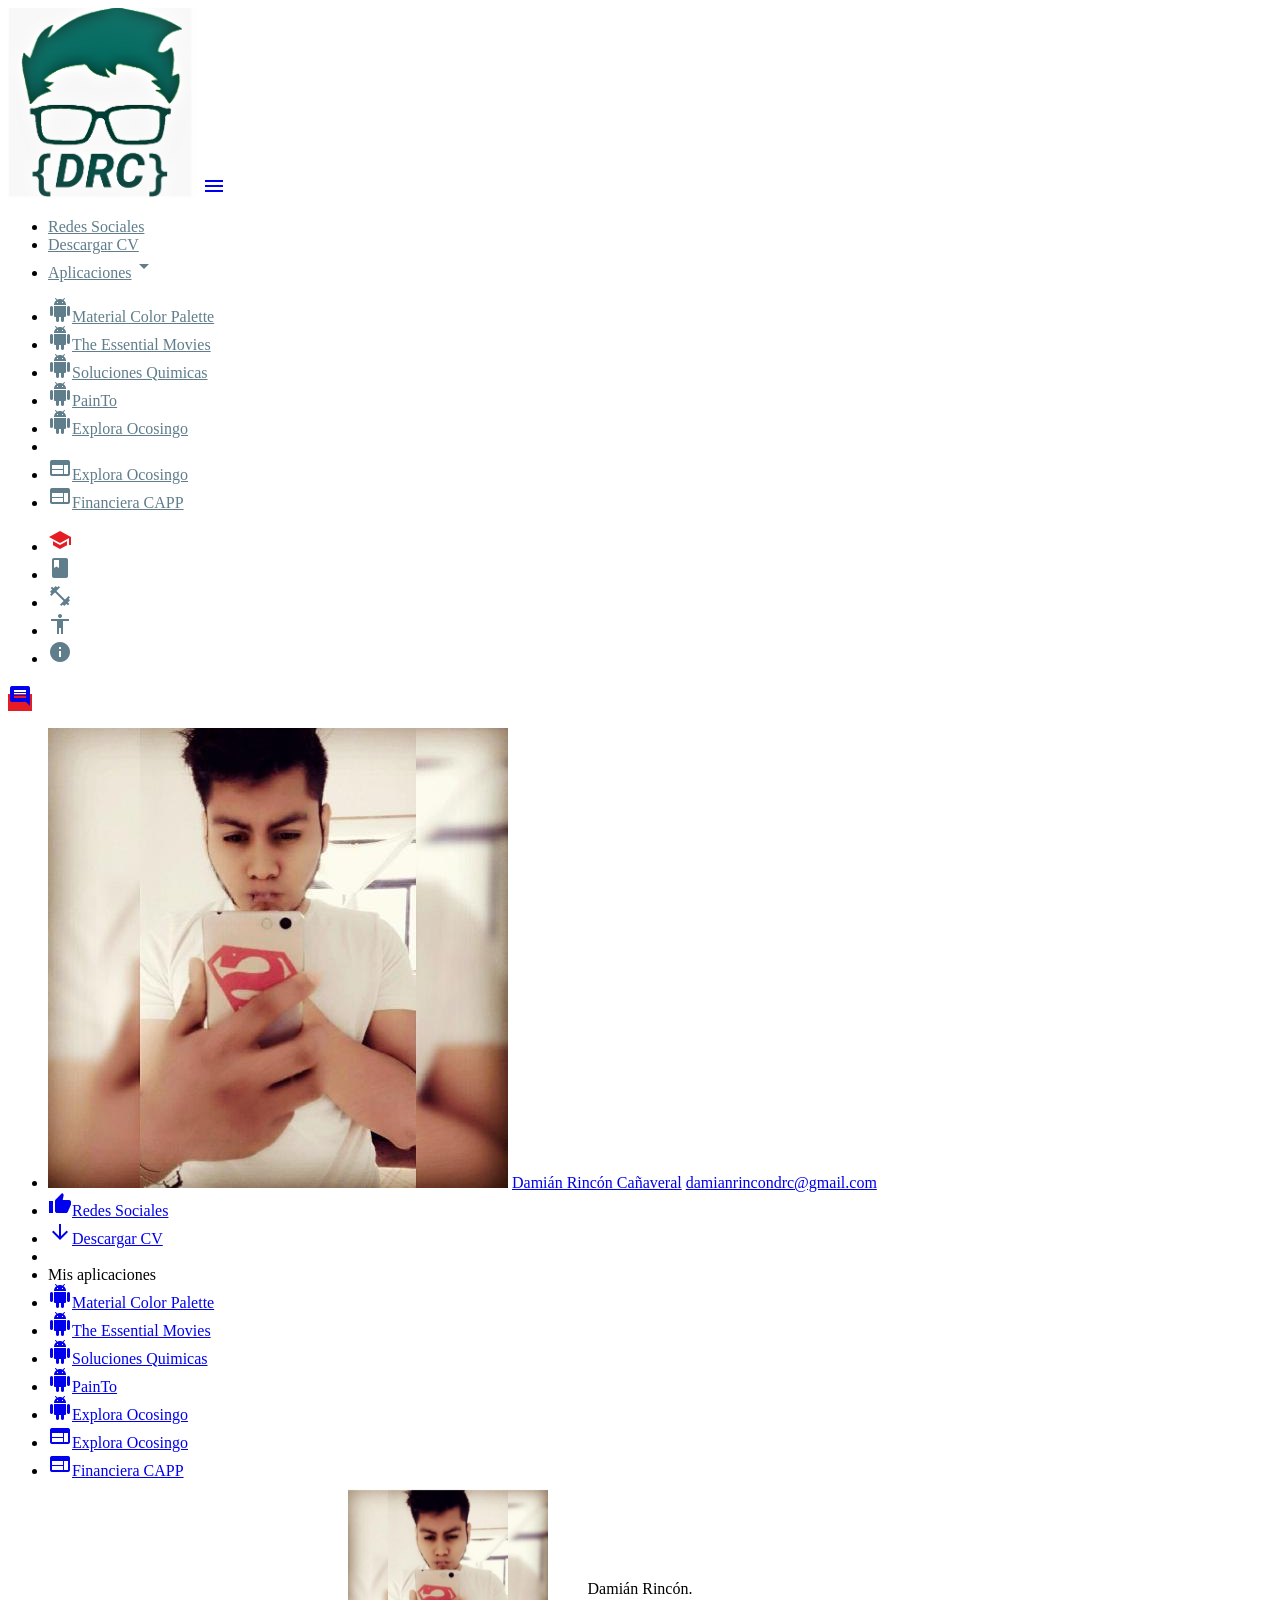
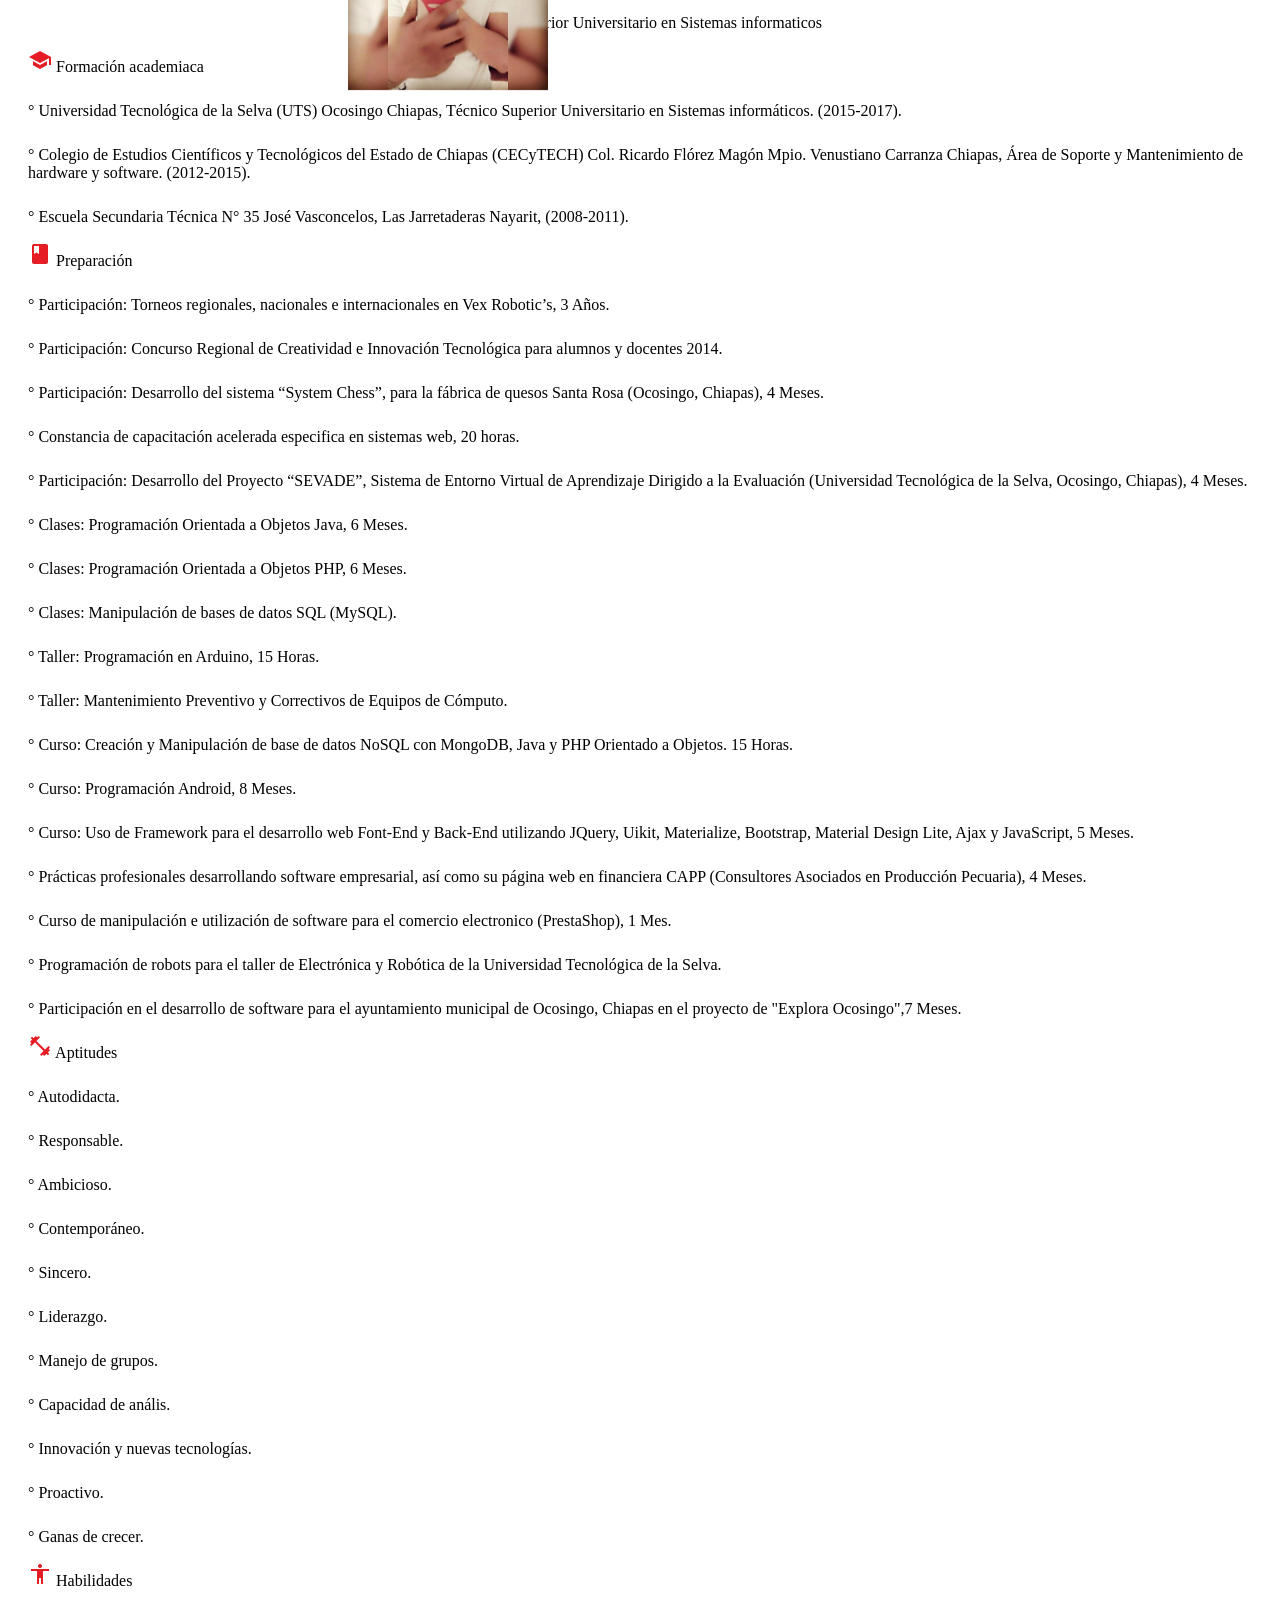
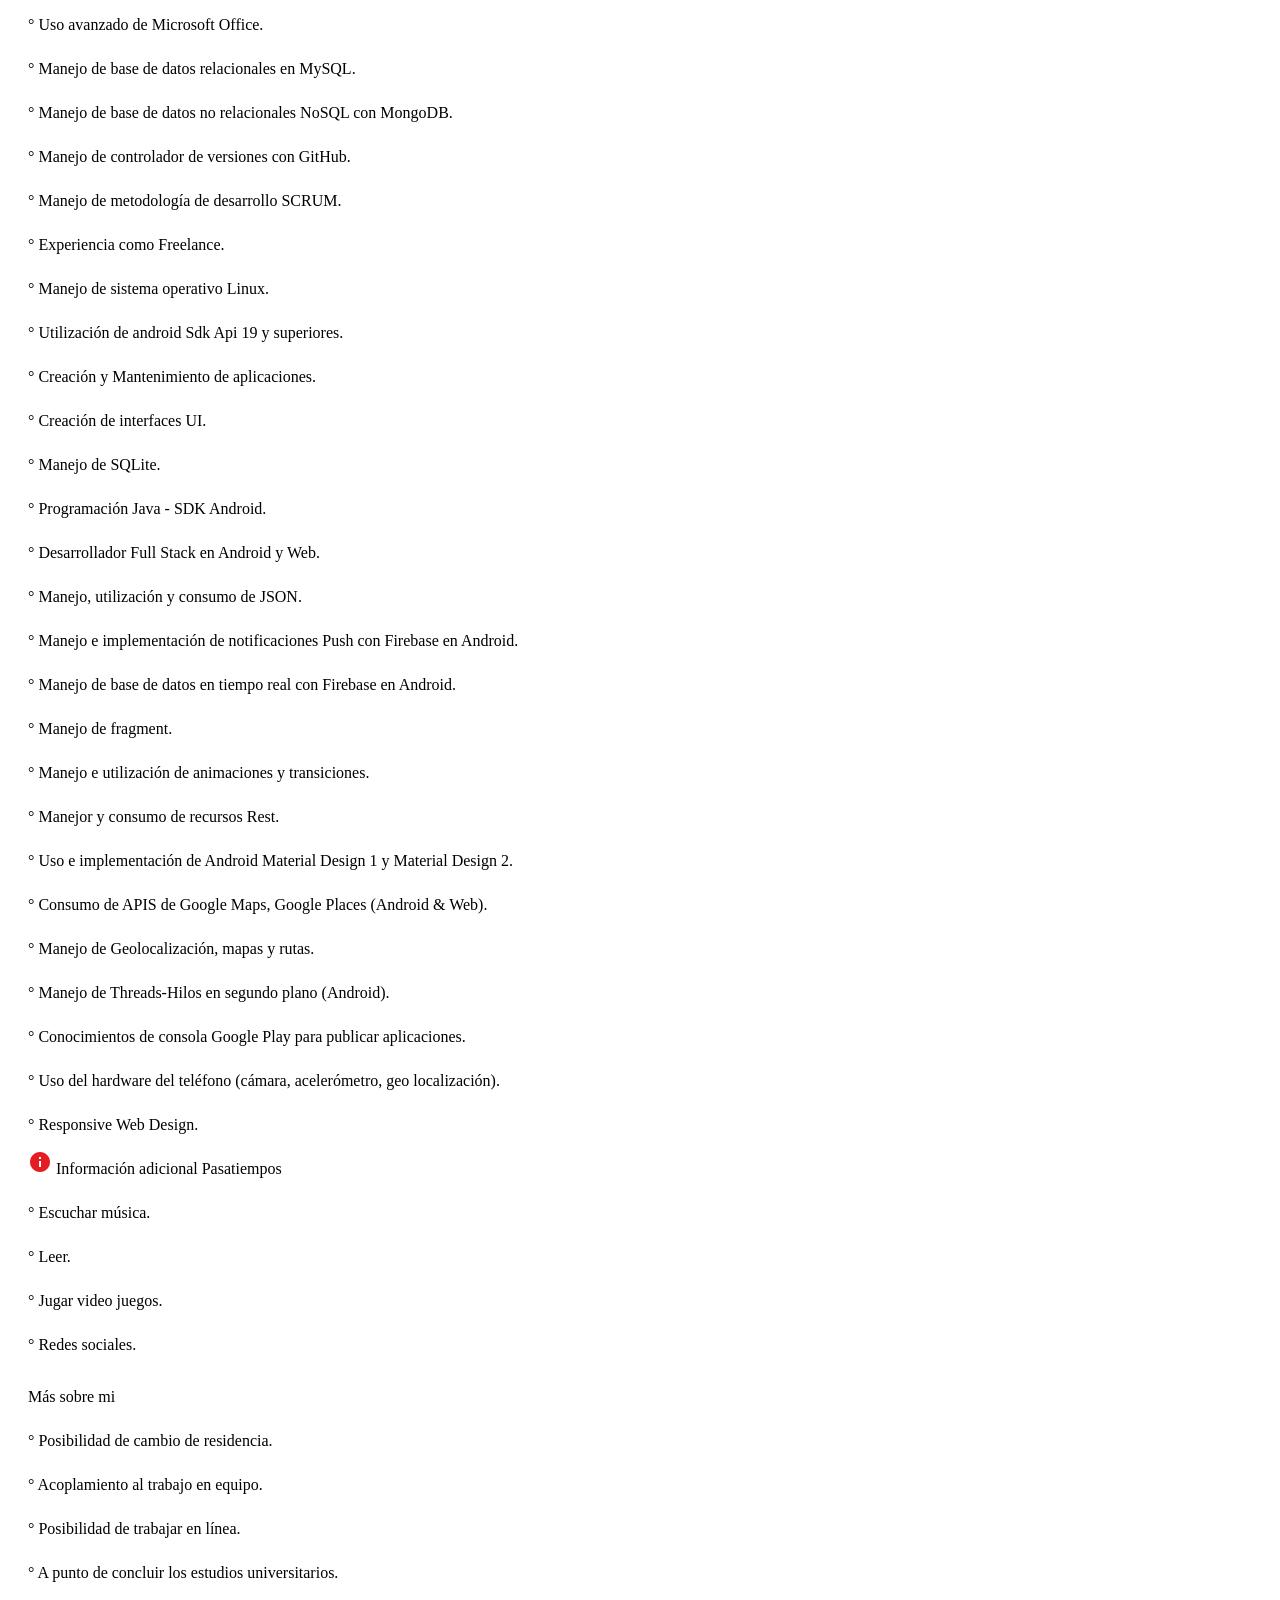
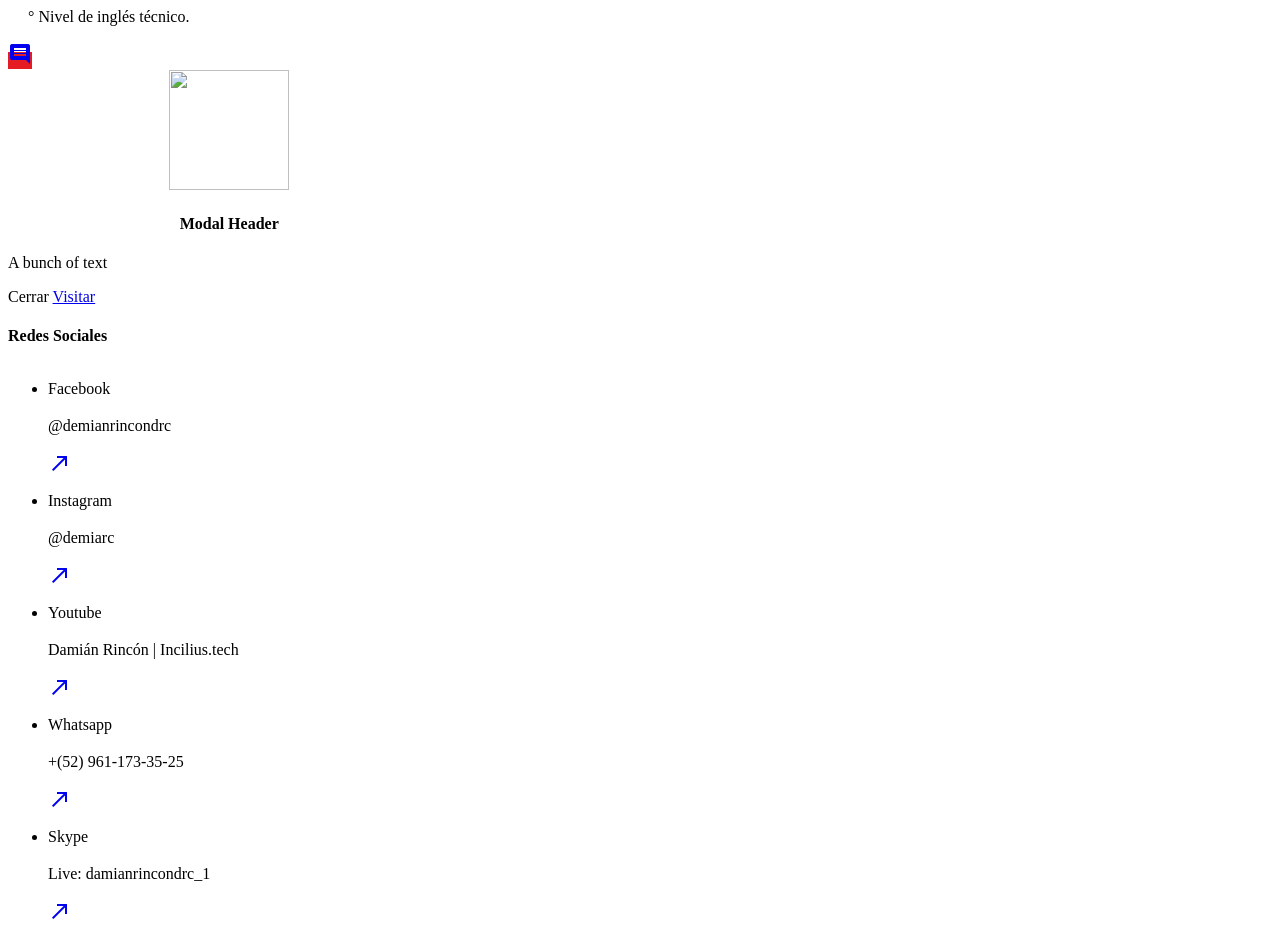
==== index.html @ cc86c0fa "Update index.html" ====
<!DOCTYPE html>
<html lang="es">
<head>
  <meta charset="utf-8">
  <meta http-equiv="X-UA-Compatible" content="IE=edge">
  <meta name="viewport" content="width=device-width, initial-scale=1.0">
  <meta name="description" content="Damián Rincón Cañaveral, Desarrollador de Software Freelance, Movíl Android, Web, MySQL, NOSQL (MongoDB), Firebase.">
  <meta name="author" content="Damián Rincón Cañaveral" />  
  <link rel="shortcut icon" href="resource/icon.png">
  <title>Damián Rincón Cañaveral</title>
  <link href="https://fonts.googleapis.com/icon?family=Material+Icons" rel="stylesheet">
  <link href='https://fonts.googleapis.com/css?family=Product+Sans' rel='stylesheet' type='text/css'>
  <link rel="stylesheet" href="https://cdnjs.cloudflare.com/ajax/libs/materialize/1.0.0-rc.2/css/materialize.min.css">
  <link href="https://unpkg.com/ionicons@4.2.2/dist/css/ionicons.min.css" rel="stylesheet">
  <style type="text/css" media="screen">
    * {font-family: Product Sans;}
    .modal-custom { width: 35% !important ; height: 75% !important ;}
    .drc-text{ color: #e51c23 !important;}
    .drc{background-color: #e51c23 !important;}
    .img-logo{width: 15%}
    .center-text{text-align: center !important;}
    .link>a{color: #607d8b !important;}
    .link:hover>a{background-color: #FFFFFF;color: #e51c23 !important;}
    .tab>a{color: #607d8b !important;}
    .tab:hover>a{background-color: rgba(0,0,0,0.2);color: #e51c23 !important;}
    li>.active{background-color:#FFFFFF !important;color: rgba(229,28,35,1) !important;}
    .img-margin{margin-left: 25% !important;margin-top: -90px !important; position: fixed;}
    .custom>p{ padding-top: 10px;}
    #yo{width: 200px;}
    @media only screen and (max-width : 992px) {
      .modal-custom { width: 95% !important ; height: 95% !important ;}
      .container{ width: 100% !important;}
      .img-logo{width: 15% !important; margin-left: 35% !important;}
      .img-margin{margin-left: 28% !important; margin-top: 5px !important; position: fixed;}
      #yo{width: 120px;}
    }
  </style>
</head>
<body>
  <header id="header">
    <nav class="nav-extended white">
      <div class="nav-wrapper">
        <a href="#" class="brand-logo blue-grey-text"><img class="img-logo" src="resource/icon.png"></a>
        <a href="#" data-target="menu_left" class="sidenav-trigger"><i class="material-icons blue-grey-text">menu</i></a>
        <ul id="nav-mobile" class="right hide-on-med-and-down">
          <li class="link"><a class="modal-trigger" href="#modal_redes">Redes Sociales</a></li>
          <li class="link"><a onclick="M.toast({html: 'La descarga comenzara en un momento...'})" href="resource/CV_v3.pdf" download="DamiánRincónCV.pdf">Descargar CV</a></li>
          <li class="link"><a class="dropdown-trigger" href="#!" data-target="dropdown1">Aplicaciones<i class="material-icons right">arrow_drop_down</i></a></li>
          <!--<li class="link"><a href="portafolio/">Portafolio</a></li>-->
        </ul>
        <ul id="dropdown1" class="dropdown-content">
          <li class="link"><a class="waves-effect apps modal-trigger" href="#modal_apps" tag="0"><i class="material-icons">android</i>Material Color Palette</a></li>
          <li class="link"><a class="waves-effect apps modal-trigger" href="#modal_apps" tag="1"><i class="material-icons">android</i>The Essential Movies</a></li>
          <li class="link"><a class="waves-effect apps modal-trigger" href="#modal_apps" tag="2"><i class="material-icons">android</i>Soluciones Quimicas</a></li>
          <li class="link"><a class="waves-effect apps modal-trigger" href="#modal_apps" tag="3"><i class="material-icons">android</i>PainTo</a></li>
          <li class="link"><a class="waves-effect apps modal-trigger" href="#modal_apps" tag="4"><i class="material-icons">android</i>Explora Ocosingo</a></li>
          <li class="divider"></li>
          <li class="link"><a class="waves-effect apps modal-trigger" href="#modal_apps" tag="5"><i class="material-icons">web</i>Explora Ocosingo</a></li>
          <li class="link"><a class="waves-effect apps modal-trigger" href="#modal_apps" tag="6"><i class="material-icons">web</i>Financiera CAPP</a></li>
        </ul>
      </div>
      <div class="nav-content">
        <ul class="tabs tabs-transparent">
          <li class="tab"><a class="active" href="#test1"><i class="material-icons">school</i></a></li>
          <li class="tab"><a href="#test2"><i class="material-icons">class</i></a></li>
          <li class="tab"><a href="#test3"><i class="material-icons">fitness_center</i></a></li>
          <li class="tab"><a href="#test4"><i class="material-icons">accessibility</i></a></li>
          <li class="tab"><a href="#test5"><i class="material-icons">info</i></a></li>
        </ul>
        <a class="btn-floating btn-large hide-on-med-and-down halfway-fab waves-effect waves-light drc tooltipped" data-position="left" data-tooltip="Enviar email"  href="mailto:damianrincondrc@gmail.com">
          <i class="material-icons">insert_comment</i>
        </a>
      </div>
      <ul id="menu_left" class="sidenav">
        <li>
          <div class="user-view">
            <div class="background" style="background-color: #36474e"></div>
            <a href="#user"><img class="circle" src="resource/31808361.jpeg"></a>
            <a href="#name"><span class="white-text name">Damián Rincón Cañaveral</span></a>
            <a href="#email"><span class="white-text email">damianrincondrc@gmail.com</span></a>
          </div>
        </li>

        <li><a class="sidenav-close modal-trigger" href="#modal_redes"><i class="material-icons">thumb_up</i>Redes Sociales</a></li>
        <li><a href="#!" onclick="M.toast({html: 'Función aun no disponible'})" class="sidenav-close"><i class="material-icons">arrow_downward</i>Descargar CV</a></li>
        <!--<li><a href="portafolio/" class="sidenav-close"><i class="material-icons">apps</i>Portafolio</a></li>-->
        <li><div class="divider"></div></li>
        <li><a class="subheader">Mis aplicaciones</a></li>
        <li><a class="sidenav-close waves-effect apps modal-trigger" href="#modal_apps" tag="0"><i class="material-icons">android</i>Material Color Palette</a></li>
        <li><a class="sidenav-close waves-effect apps modal-trigger" href="#modal_apps" tag="1"><i class="material-icons">android</i>The Essential Movies</a></li>
        <li><a class="sidenav-close waves-effect apps modal-trigger" href="#modal_apps" tag="2"><i class="material-icons">android</i>Soluciones Quimicas</a></li>
        <li><a class="sidenav-close waves-effect apps modal-trigger" href="#modal_apps" tag="3"><i class="material-icons">android</i>PainTo</a></li>
        <li><a class="sidenav-close waves-effect apps modal-trigger" href="#modal_apps" tag="4"><i class="material-icons">android</i>Explora Ocosingo</a></li>
        <li><a class="sidenav-close waves-effect apps modal-trigger" href="#modal_apps" tag="5"><i class="material-icons">web</i>Explora Ocosingo</a></li>
        <li><a class="sidenav-close waves-effect apps modal-trigger" href="#modal_apps" tag="6"><i class="material-icons">web</i>Financiera CAPP</a></li>
      </ul>
    </nav>
  </header><!-- /header -->
  <main class="container">
    <div class="card" style="margin-left: 20px; margin-right: 20px;">
      <div class="img-margin">
        <img id="yo" class="scale-transition scale-out circle" src="resource/31808361.jpeg">
      </div>
      <div class="row">
          <div class="col s12 l12" style="margin-top: 100px;">
            <div>
              <div class="card-content center-text" id="card_title">
                <span class="card-title">Damián Rincón.</span>
                <p>Técnico Superior Universitario en Sistemas informaticos</p>
                <div class="divider"></div>
              </div>
              <div id="test1" class="col s12">
                <div class="card-content">
                  <span class="card-title"><i class="material-icons left drc-text">school</i> Formación academiaca</span>
                  <div class="custom">
                    <p>&deg; Universidad Tecnológica de la Selva (UTS) Ocosingo Chiapas, Técnico Superior Universitario en Sistemas informáticos. (2015-2017).</p>

                    <p>&deg; Colegio de Estudios Científicos y Tecnológicos del Estado de Chiapas (CECyTECH) Col. Ricardo Flórez Magón Mpio. Venustiano Carranza Chiapas, Área de Soporte y Mantenimiento de hardware y software. (2012-2015).</p>

                    <p>&deg; Escuela Secundaria Técnica N° 35 José Vasconcelos, Las Jarretaderas Nayarit, (2008-2011).</p>
                  </div>
                </div>
              </div>

              <div id="test2" class="col s12">
                <div class="card-content">
                  <span class="card-title"><i class="material-icons left drc-text">class</i> Preparación</span>
                  <div class="custom">
                    <p>&deg; Participación: Torneos regionales, nacionales e internacionales en Vex Robotic’s, 3 Años.</p>
                    <p>&deg; Participación: Concurso Regional de Creatividad e Innovación Tecnológica para alumnos y docentes 2014.</p>
                    <p>&deg; Participación: Desarrollo del sistema “System Chess”, para la fábrica de quesos Santa Rosa (Ocosingo, Chiapas), 4 Meses.</p>
                    <p>&deg; Constancia de capacitación acelerada especifica en sistemas web, 20 horas.</p>
                    <p>&deg; Participación: Desarrollo del Proyecto “SEVADE”, Sistema de Entorno Virtual de Aprendizaje Dirigido a la Evaluación (Universidad Tecnológica de la Selva, Ocosingo, Chiapas), 4 Meses.</p>
                    <p>&deg; Clases: Programación Orientada a Objetos Java, 6 Meses.</p>
                    <p>&deg; Clases: Programación Orientada a Objetos PHP, 6 Meses.</p>
                    <p>&deg; Clases: Manipulación de bases de datos SQL (MySQL).</p>
                    <p>&deg; Taller: Programación en Arduino, 15 Horas.</p>
                    <p>&deg; Taller: Mantenimiento Preventivo y Correctivos de Equipos de Cómputo.</p>
                    <p>&deg; Curso: Creación y Manipulación de base de datos NoSQL con MongoDB, Java y PHP Orientado a Objetos. 15 Horas.</p>
                    <p>&deg; Curso: Programación Android, 8 Meses.</p>
                    <p>&deg; Curso: Uso de Framework para el desarrollo web Font-End y Back-End utilizando JQuery, Uikit, Materialize, Bootstrap, Material Design Lite, Ajax y JavaScript, 5 Meses.</p>
                    <p>&deg; Prácticas profesionales desarrollando software empresarial, así como su página web en financiera CAPP (Consultores Asociados en Producción Pecuaria), 4 Meses.</p>
                    <p>&deg; Curso de manipulación e utilización de software para el comercio electronico (PrestaShop), 1 Mes.</p>
                    <p>&deg; Programación de robots para el taller de Electrónica y Robótica de la Universidad Tecnológica de la Selva.</p>
                    <p>&deg; Participación en el desarrollo de software para el ayuntamiento municipal de Ocosingo, Chiapas en el proyecto de "Explora Ocosingo",7 Meses.</p>
                  </div>
                </div>
              </div>

              <div id="test3" class="col s12">
                <div class="card-content">
                  <span class="card-title"><i class="material-icons left drc-text">fitness_center</i> Aptitudes</span>
                  <div class="custom">
                    <p>&deg; Autodidacta.</p>
                    <p>&deg; Responsable.</p>
                    <p>&deg; Ambicioso.</p>
                    <p>&deg; Contemporáneo.</p>
                    <p>&deg; Sincero.</p>
                    <p>&deg; Liderazgo.</p>
                    <p>&deg; Manejo de grupos.</p>
                    <p>&deg; Capacidad de anális.</p>
                    <p>&deg; Innovación y  nuevas tecnologías.</p>
                    <p>&deg; Proactivo.</p>
                    <p>&deg; Ganas de crecer.</p>
                  </div>
                </div>
              </div>

              <div id="test4" class="col s12">
                <div class="card-content">
                  <span class="card-title"><i class="material-icons left drc-text">accessibility</i> Habilidades</span>
                  <div class="custom">
                    <p>&deg; Uso avanzado de Microsoft Office.</p>
                    <p>&deg; Manejo de base de datos relacionales en MySQL.</p>
                    <p>&deg; Manejo de base de datos no relacionales NoSQL con MongoDB.</p>
                    <p>&deg; Manejo de controlador de versiones con GitHub.</p>
                    <p>&deg; Manejo de metodología de desarrollo SCRUM.</p>
                    <p>&deg; Experiencia como Freelance.</p>
                    <p>&deg; Manejo de sistema operativo Linux.</p>
                    <p>&deg; Utilización de android Sdk Api 19 y superiores.</p>
                    <p>&deg; Creación y Mantenimiento de aplicaciones.</p>
                    <p>&deg; Creación de interfaces UI.</p>
                    <p>&deg; Manejo de SQLite.</p>
                    <p>&deg; Programación Java - SDK Android.</p>
                    <p>&deg; Desarrollador Full Stack en Android y Web.</p>
                    <p>&deg; Manejo, utilización y consumo de JSON.</p>
                    <p>&deg; Manejo e implementación de notificaciones Push con Firebase en Android.</p>
                    <p>&deg; Manejo de base de datos en tiempo real con Firebase en Android.</p>
                    <p>&deg; Manejo de fragment.</p>
                    <p>&deg; Manejo e utilización de animaciones y transiciones.</p>
                    <p>&deg; Manejor y consumo de recursos Rest.</p>
                    <p>&deg; Uso e implementación de Android Material Design 1 y Material Design 2.</p>
                    <p>&deg; Consumo de APIS de Google Maps, Google Places (Android & Web).</p>
                    <p>&deg; Manejo de Geolocalización, mapas y rutas.</p>
                    <p>&deg; Manejo de Threads-Hilos en segundo plano (Android).</p>
                    <p>&deg; Conocimientos de consola Google Play para publicar aplicaciones.</p>
                    <p>&deg; Uso del hardware del teléfono (cámara, acelerómetro, geo localización).</p>
                    <p>&deg; Responsive Web Design.</p>
                  </div>
                </div>
              </div>

              <div id="test5" class="col s12">
                <div class="card-content">
                  <span class="card-title"><i class="material-icons left drc-text">info</i> Información adicional</span>
                  <span>Pasatiempos</span>
                  <div class="custom">
                    <p>&deg; Escuchar música.</p>
                    <p>&deg; Leer.</p>
                    <p>&deg; Jugar video juegos.</p>
                    <p>&deg; Redes sociales.</p>
                  </div>
                  <br>
                  <div class="divider"></div>
                  <span>Más sobre mi</span>
                  <div class="custom">
                    <p>&deg; Posibilidad de cambio de residencia.</p>
                    <p>&deg; Acoplamiento al trabajo en equipo.</p>
                    <p>&deg; Posibilidad de trabajar en línea.</p>
                    <p>&deg; A punto de concluir los estudios universitarios.</p>
                    <p>&deg; Nivel de inglés técnico.</p>
                  </div>
                </div>
              </div>
            </div>
          </div>
        </div>
      </div>
      <div class="hide-on-large-only fixed-action-btn">
        <a class="btn-floating btn-large drc waves-effect waves-light tooltipped" data-position="left" data-tooltip="Enviar email" href="mailto:damianrincondrc@gmail.com">
          <i class="large material-icons">insert_comment</i>
        </a>
      </div>
      <div id="modal_apps" class="modal-custom modal modal-fixed-footer">
        <div class="modal-content">
          <center><img id="app_icon" src="" class="circle" width="120px" height="120px"></center>
          <center><h4 id="app_title">Modal Header</h4></center>
          <p id="app_content">A bunch of text</p>
        </div>
        <div class="modal-footer">
          <a class="modal-close waves-effect waves-green btn-flat">Cerrar</a>
          <a id="app_link" target="_blank" href="#" class="waves-effect waves-green materialize-red white-text btn-flat">Visitar</a>
        </div>
      </div>

      <!-- Modal Structure -->
      <div id="modal_redes" class="modal bottom-sheet">
        <div class="modal-content">
          <h4>Redes Sociales</h4>
          <ul class="collection">
            <li class="collection-item avatar">
              <i class="circle white-text icon ion-logo-facebook" style="background: #4267b2; font-size: 30px"></i>
              <span class="title">Facebook</span>
              <p>@demianrincondrc</p>
              <a href="https://facebook.com/demianrincondrc" target="_blank" class="secondary-content"><i class="material-icons">call_made</i></a>
            </li>
            <li class="collection-item avatar">
              <i class="circle white-text  purple darken-1 icon ion-logo-instagram" style="font-size: 30px"></i>
              <span class="title">Instagram</span>
              <p>@demiarc</p>
              <a href="https://www.instagram.com/demianrc" target="_blank" class="secondary-content"><i class="material-icons">call_made</i></a>
            </li>
            <li class="collection-item avatar">
              <i class="icon ion-logo-youtube red white-text circle" style="font-size: 30px"></i>
              <span class="title">Youtube</span>
              <p>Damián Rincón | Incilius.tech</p>
              <a href="https://www.youtube.com/channel/UCiv3Sc-qSq2HThd5pLuTo2w" target="_blank" class="secondary-content"><i class="material-icons">call_made</i></a>
            </li>
            <li class="collection-item avatar">
              <i class="teal white-text circle icon ion-logo-whatsapp" style="font-size: 30px"></i>
              <span class="title">Whatsapp</span>
              <p>+(52) 961-173-35-25</p>
              <a href="https://wa.me/529611733525" target="_blank" class="secondary-content"><i class="material-icons">call_made</i></a>
            </li>
            <li class="collection-item avatar">
              <i class="blue white-text circle icon ion-logo-skype" style="font-size: 30px"></i>
              <span class="title">Skype</span>
              <p>Live: damianrincondrc_1</p>
              <a href="https://join.skype.com/invite/FdZMbsh7Shoi" target="_blank" class="secondary-content"><i class="material-icons">call_made</i></a>
            </li>
          </ul>
        </div>
      </div>
  </main>
  <script src="https://code.jquery.com/jquery-3.3.1.min.js"></script>
  <script src="https://cdnjs.cloudflare.com/ajax/libs/materialize/1.0.0-rc.2/js/materialize.min.js"></script>
  <script>
    $(document).ready(function(){
      var titles = ["Material Color Palette","The Essential Movies","Soluciones Quimicas","PainTo","Explora Ocosingo","Explora Ocosingo","Financiera Capp"];
      var images = ["resource/icon_mcp.png","resource/icon_em.png","resource/android.png","resource/icon_p.png","resource/icon_eo.png","resource/web.png","resource/web.png"];
      var content = ["Es una aplicación movíl basada en Material Design Color, todos los componentes visuales implementados estan basados en Google Design Guidelines Material Desing 2.","Es una aplicación la cual lista las peliculas y series actuales más sobresalientes, todos el contenido de esta aplicación es parte de MovieDB.","Es una aplicación movíl, la cual cuenta con una tabla periodica, asi mismo realiza un par de pequeñas operaciones.","Esta aplicación es similar a un Paint (el cual todos conocemos de Windows), pero mas sencillo, ya que solo se pueden realizar trazos de diferentes tamaños y colores así como guardar dicho trazo.","Esta aplicación es parte de un sistema encargado de dar a conocer los mas atractivos lugares turisticos de la ciudad de Ocosingo Chiapas.","Esta página web se encarga de dar a conocer los atractivos turisticos de la ciudad de Ocosingo Chiapas, cuenta con una versión movíl y un panel de administración.","En esta empresa desarrolle software empresarial contable, así como la agregación de modulos al sistema, generación de reportes y porsupuesto su página web."];
      var links = ["https://drive.google.com/open?id=1v1PMZkFeoRTbbPw5PrzpSlpAQ4lToUWa","https://drive.google.com/open?id=1lnQxBiQI0GVsS9goRzKAqlFGLeZk9eAU","https://drive.google.com/open?id=11EVXcpyDQjchHwA2atA3XSOg5RybtDbN","https://drive.google.com/open?id=1l96FYYsbh8Y0bNnPuPe_VQTWBn7LX3KA","https://drive.google.com/open?id=1AjOIP3b5UMwlUrmuyER51sEm4Q_dg0XM","https://exploraocosingo.com/","https://financieracapp.com.mx/"];

      $(".apps").click(function(event) {
        var item = $(this).attr("tag");
        $("#app_title").html(titles[item]);
        $("#app_content").html(content[item]);
        document.getElementById("app_icon").src=images[item];
        document.getElementById("app_link").href=links[item];
      });
      $("#yo").removeClass("scale-out");
      $("#yo").addClass("scale-in");
      $('.modal').modal();
      $('.sidenav').sidenav();
      $('.tooltipped').tooltip();
      $('.tabs').tabs();
      $('.tooltipped').tooltip();
      $('.dropdown-trigger').dropdown({hover: false,coverTrigger:false,alignment: 'right',constrainWidth:false});
      $('.fixed-action-btn').floatingActionButton();
      $('.collapsible').collapsible();
      $('.modal').modal();
      $(window).scroll(function(){
          window_y = $(window).scrollTop();
          scroll_critical = parseInt($("#card_title").height());
          if (window_y > scroll_critical) {
            $("#yo").removeClass("scale-in");
            $("#yo").addClass("scale-out");
          } else {
            $("#yo").removeClass("scale-out");
            $("#yo").addClass("scale-in");
          }
      });
    });    
  </script>
</body>
</html>
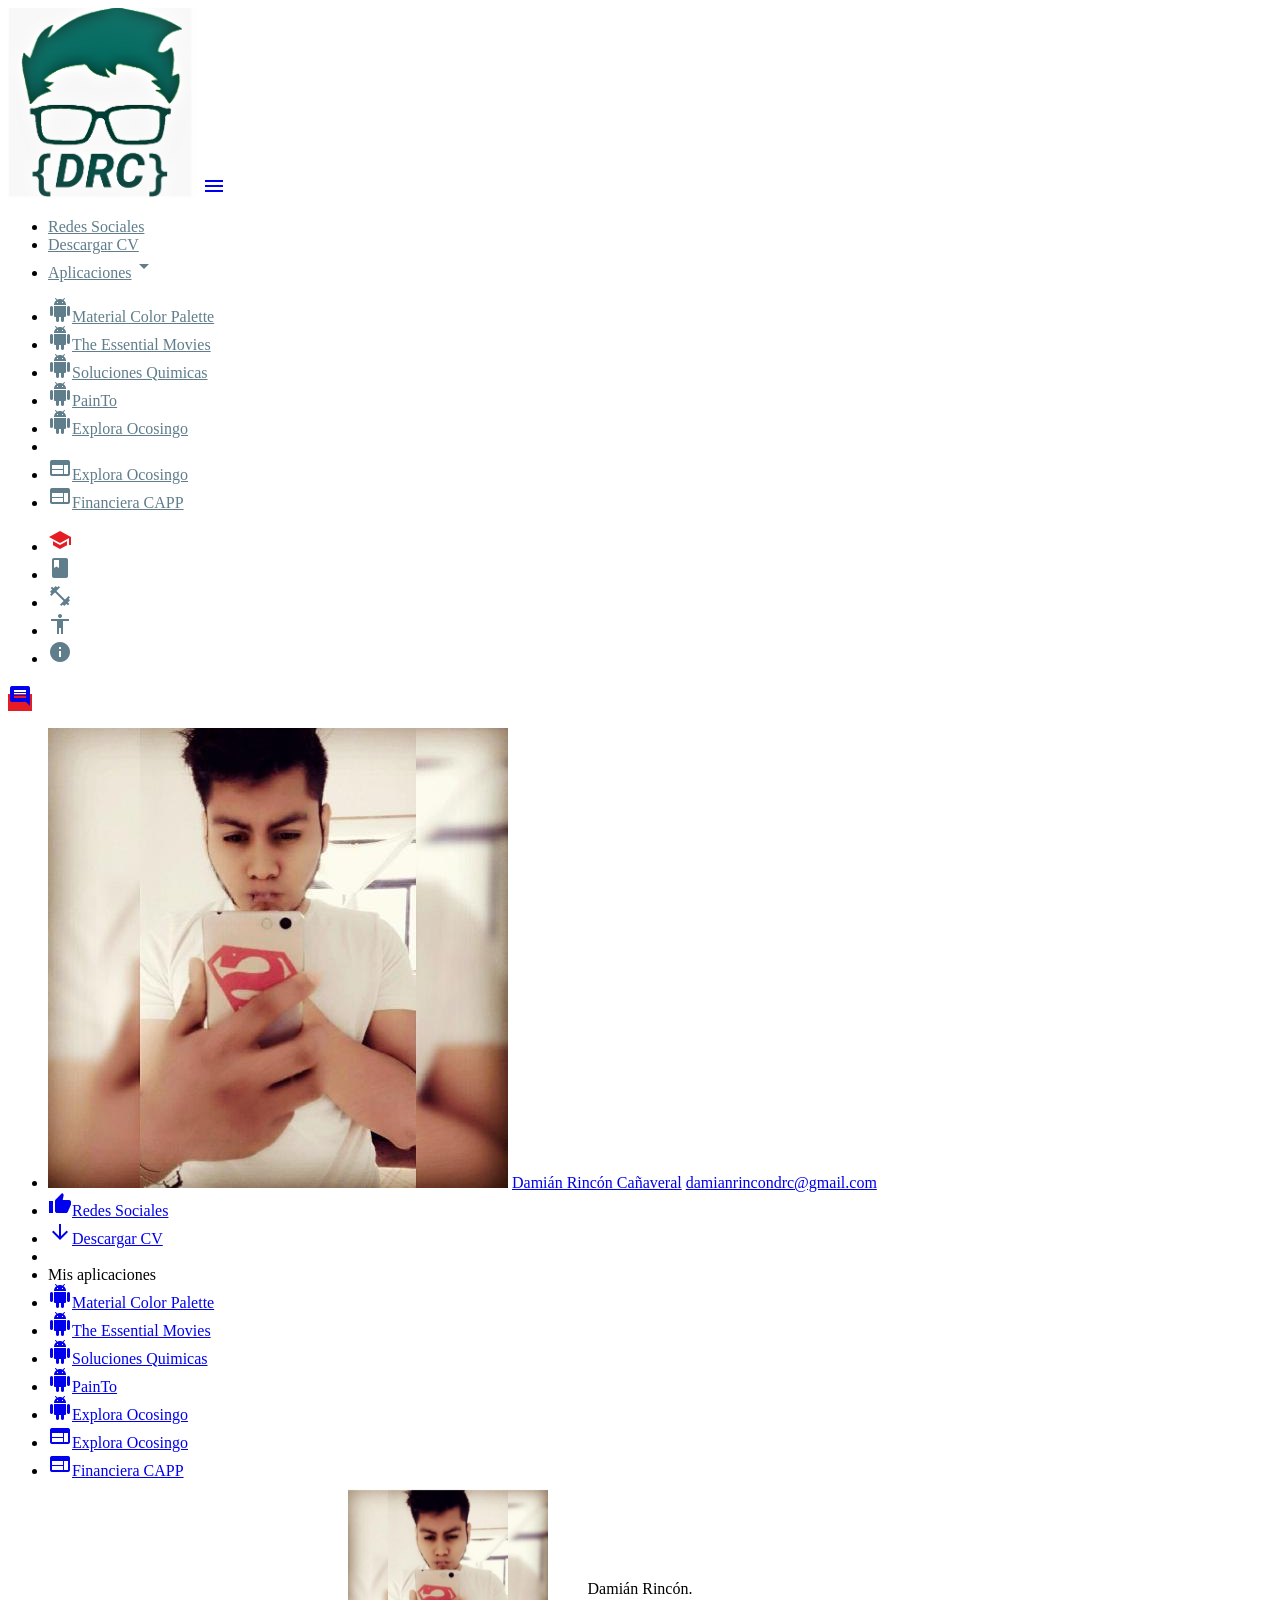
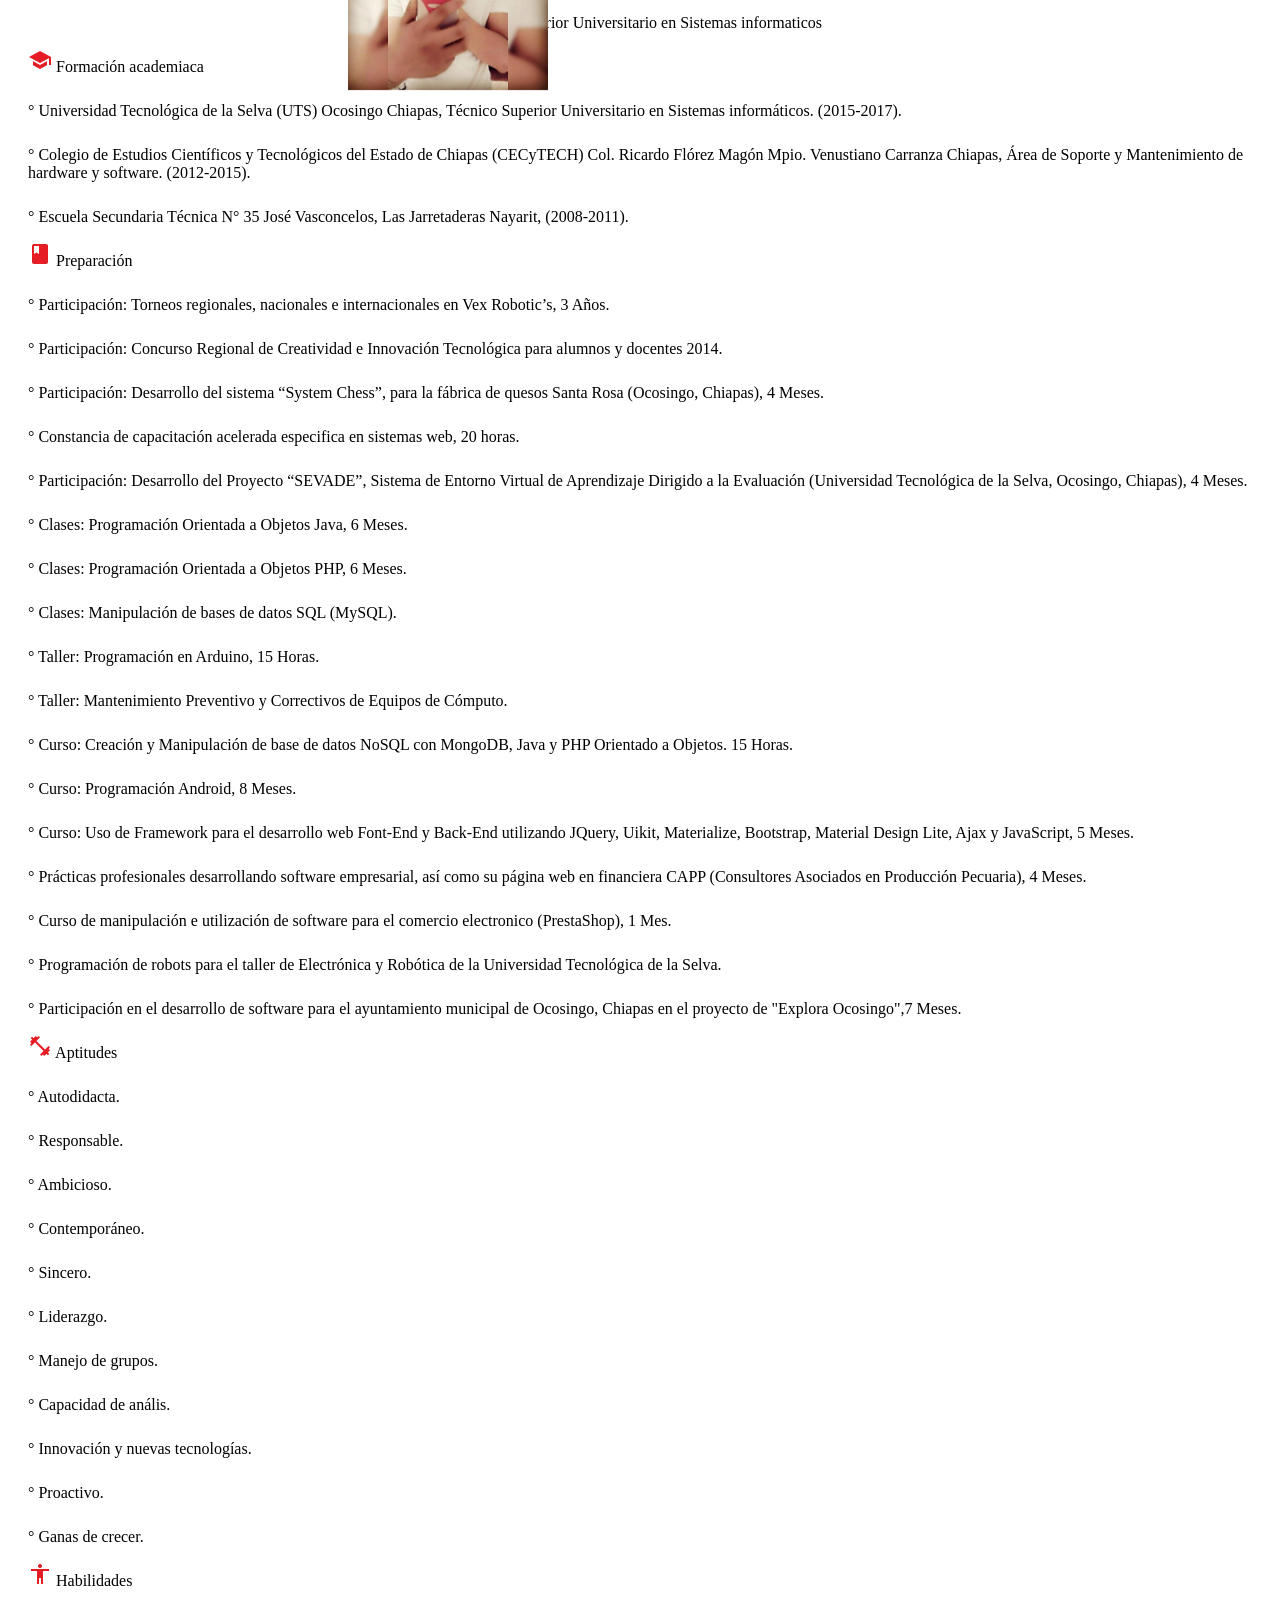
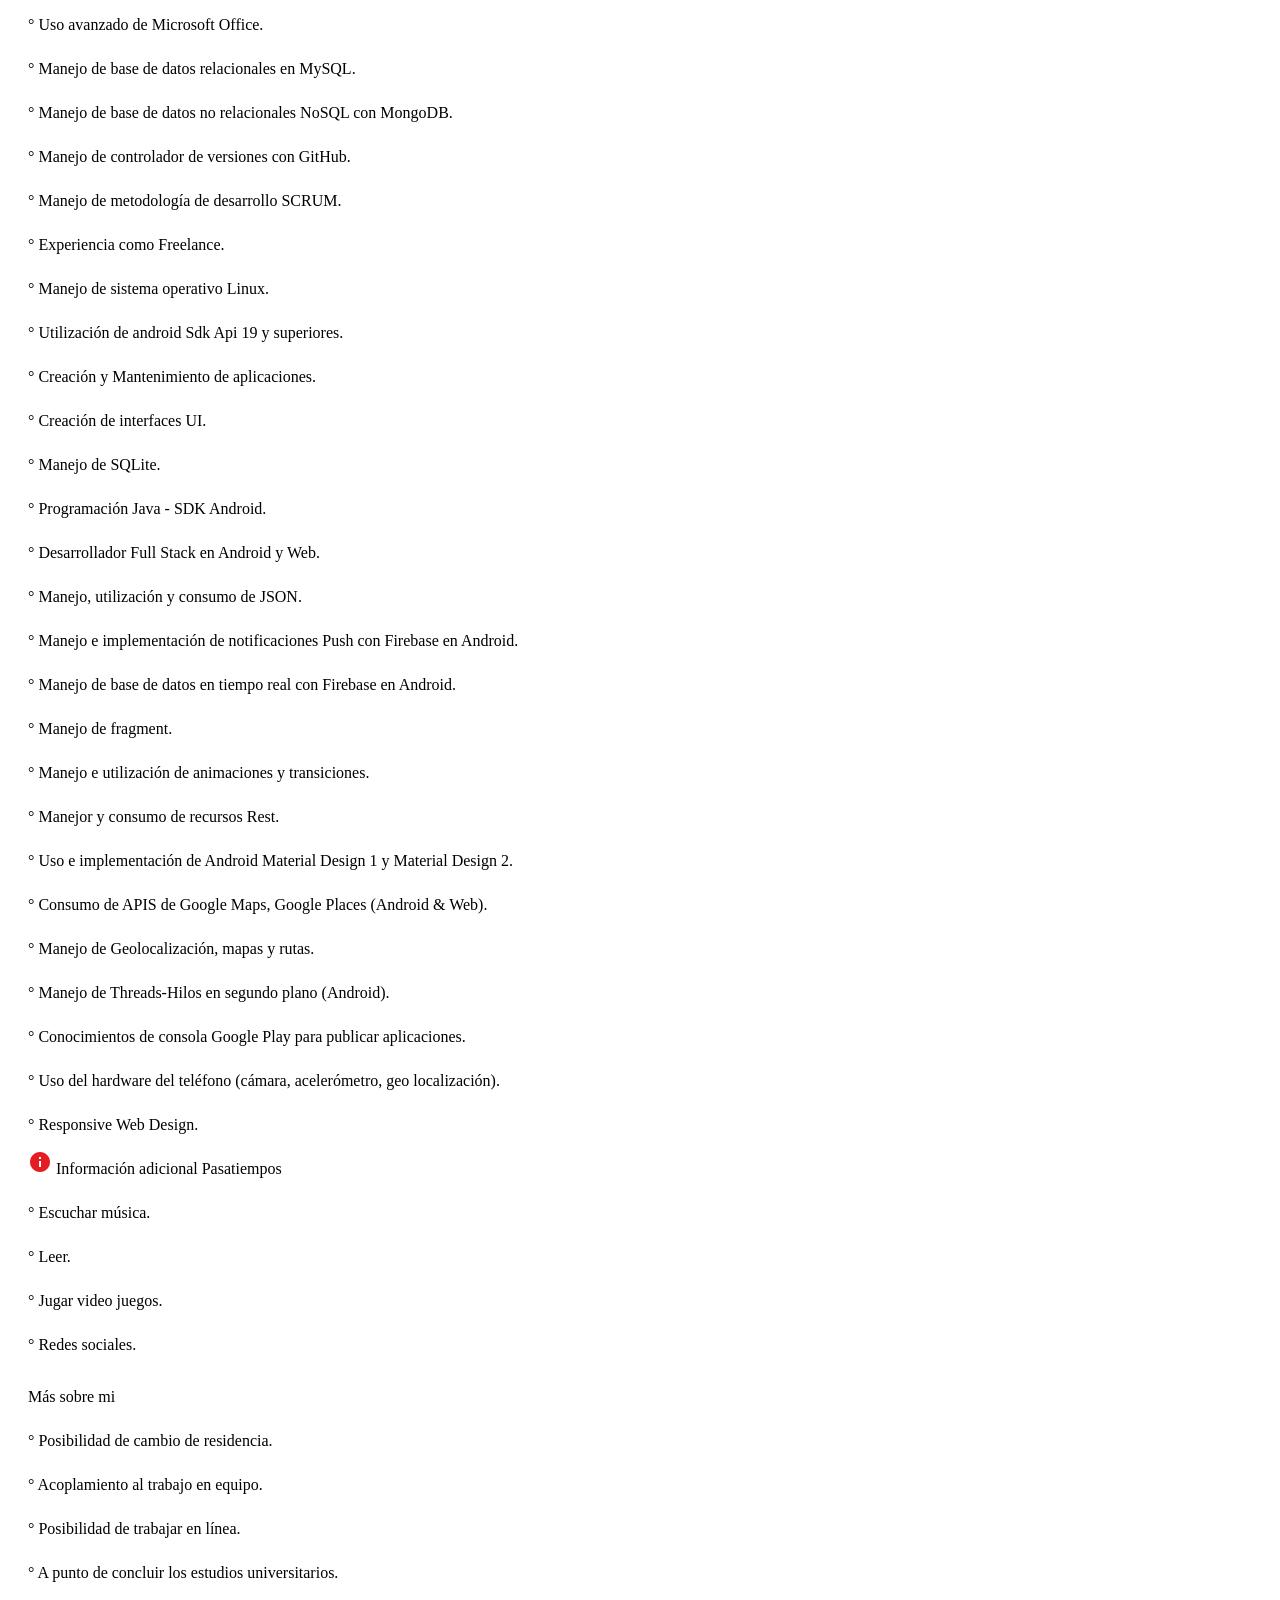
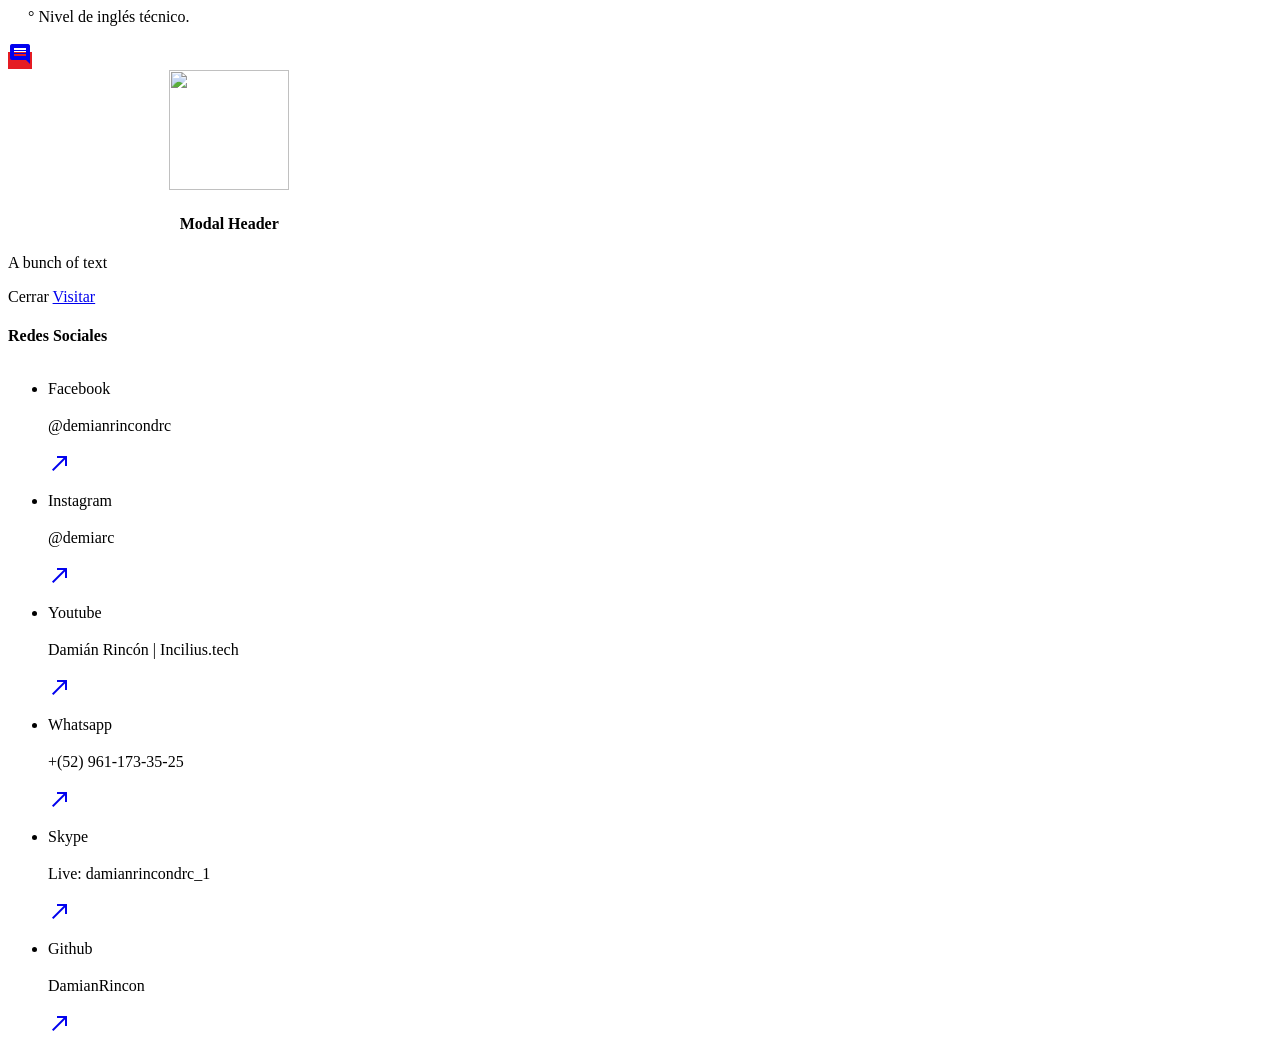
==== commit 9bd1ec0b: "Update index.html" ====
--- a/index.html
+++ b/index.html
@@ -278,6 +278,12 @@
               <p>Live: damianrincondrc_1</p>
               <a href="https://join.skype.com/invite/FdZMbsh7Shoi" target="_blank" class="secondary-content"><i class="material-icons">call_made</i></a>
             </li>
+            <li class="collection-item avatar">
+              <i class="black white-text circle icon ion-logo-github" style="font-size: 30px"></i>
+              <span class="title">Github</span>
+              <p>DamianRincon</p>
+              <a href="https://github.com/DamianRincon" target="_blank" class="secondary-content"><i class="material-icons">call_made</i></a>
+            </li>
           </ul>
         </div>
       </div>
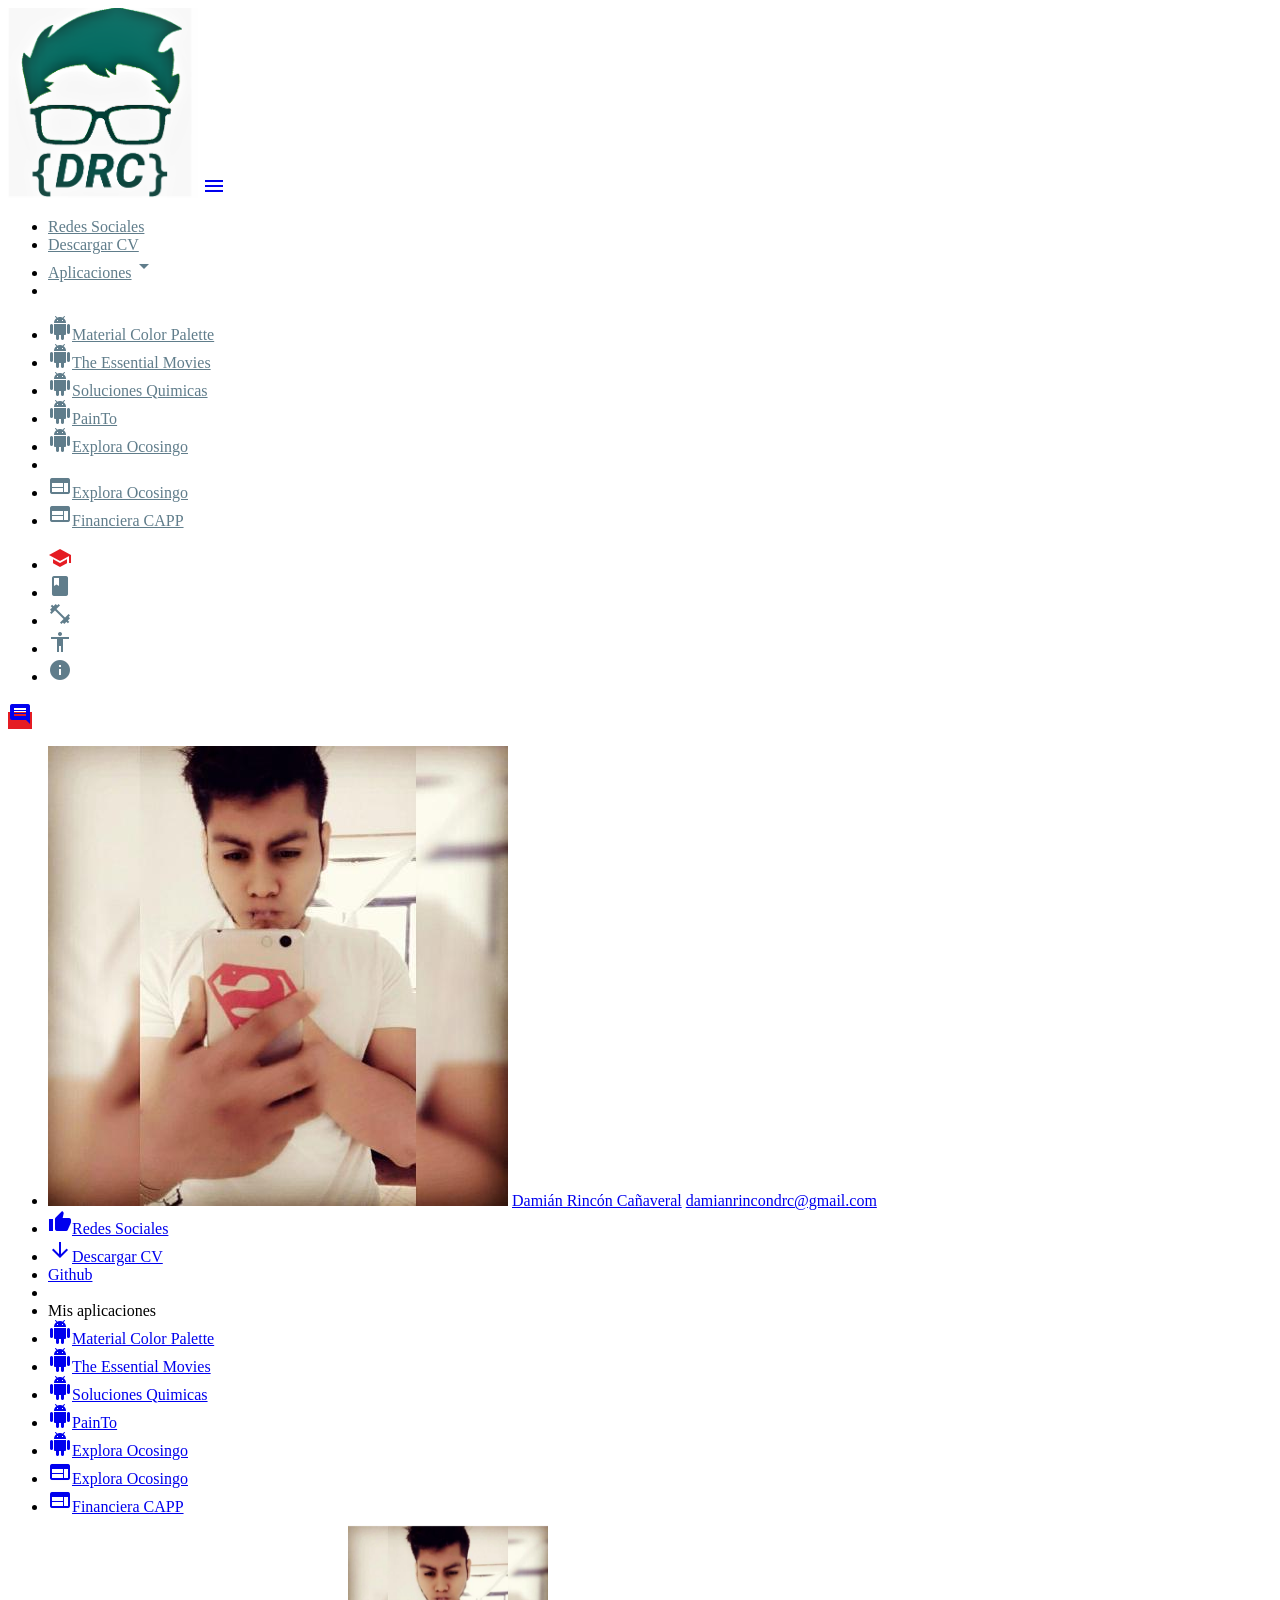
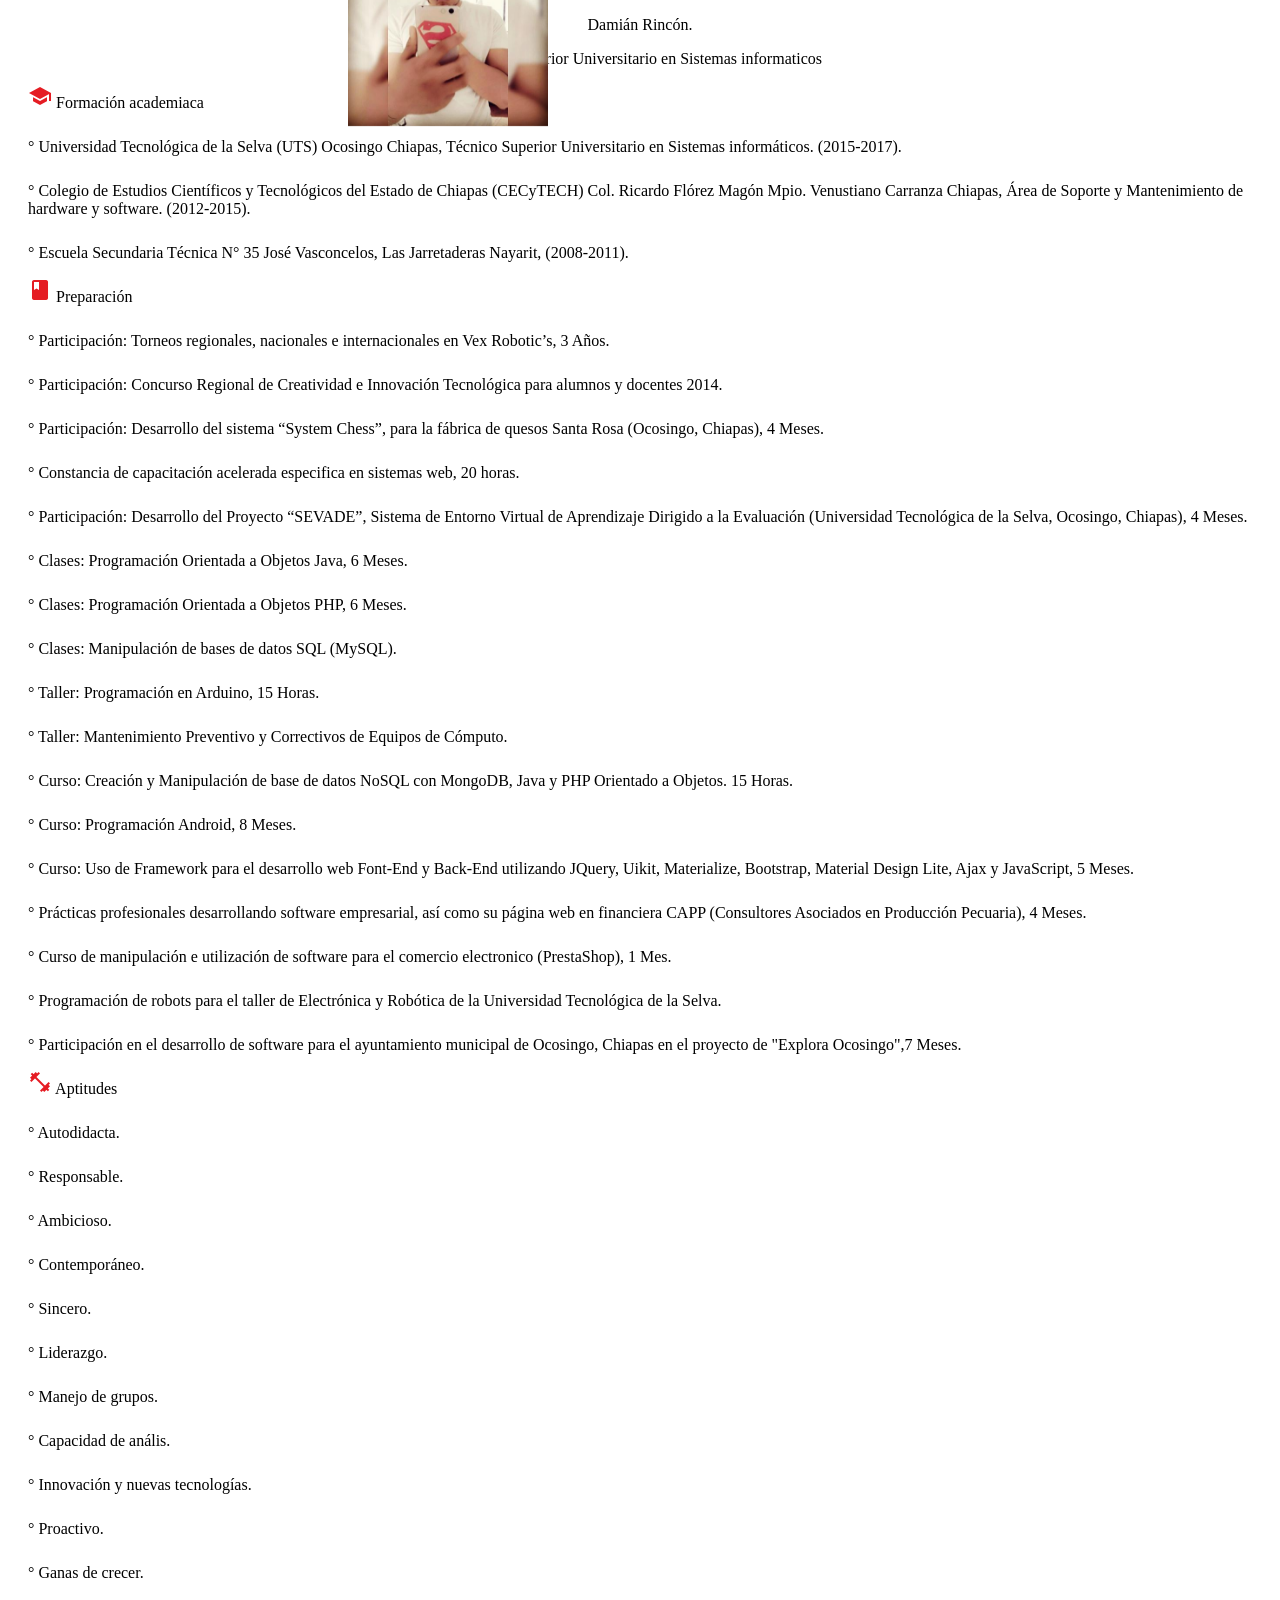
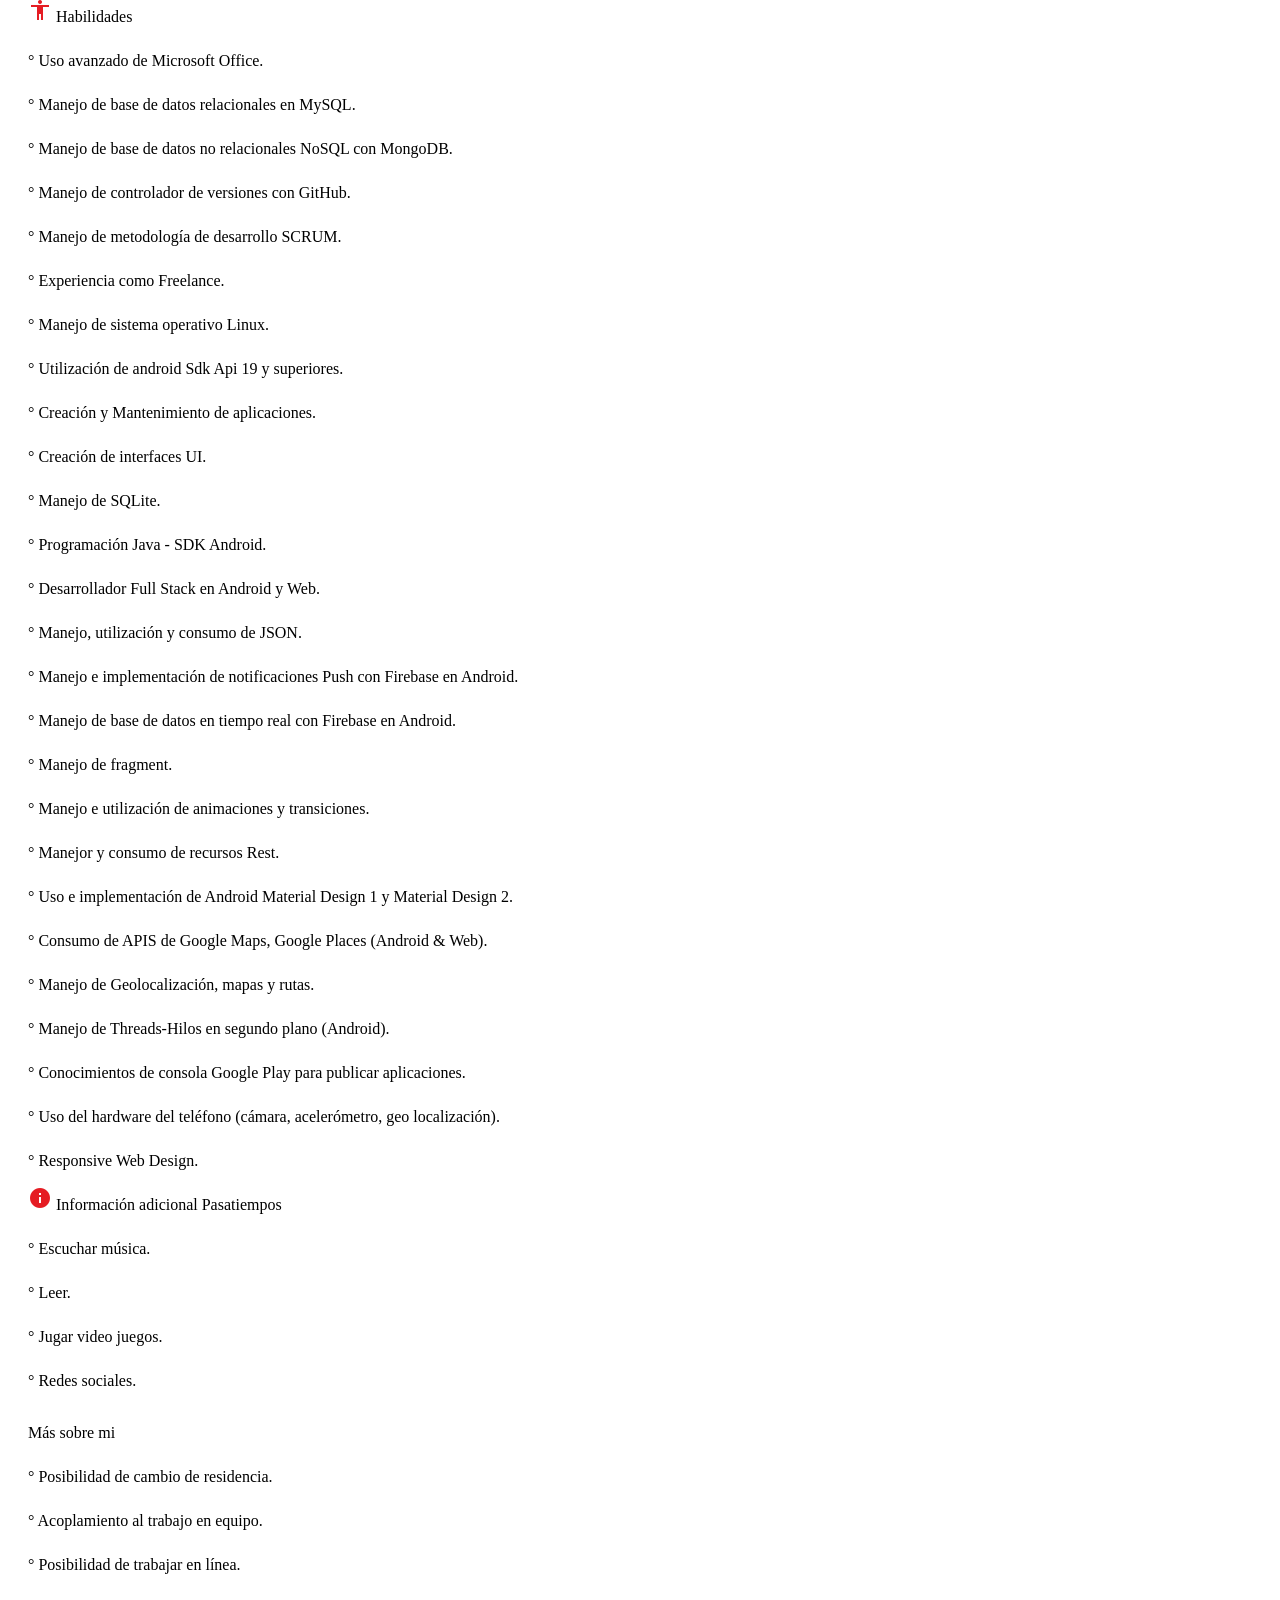
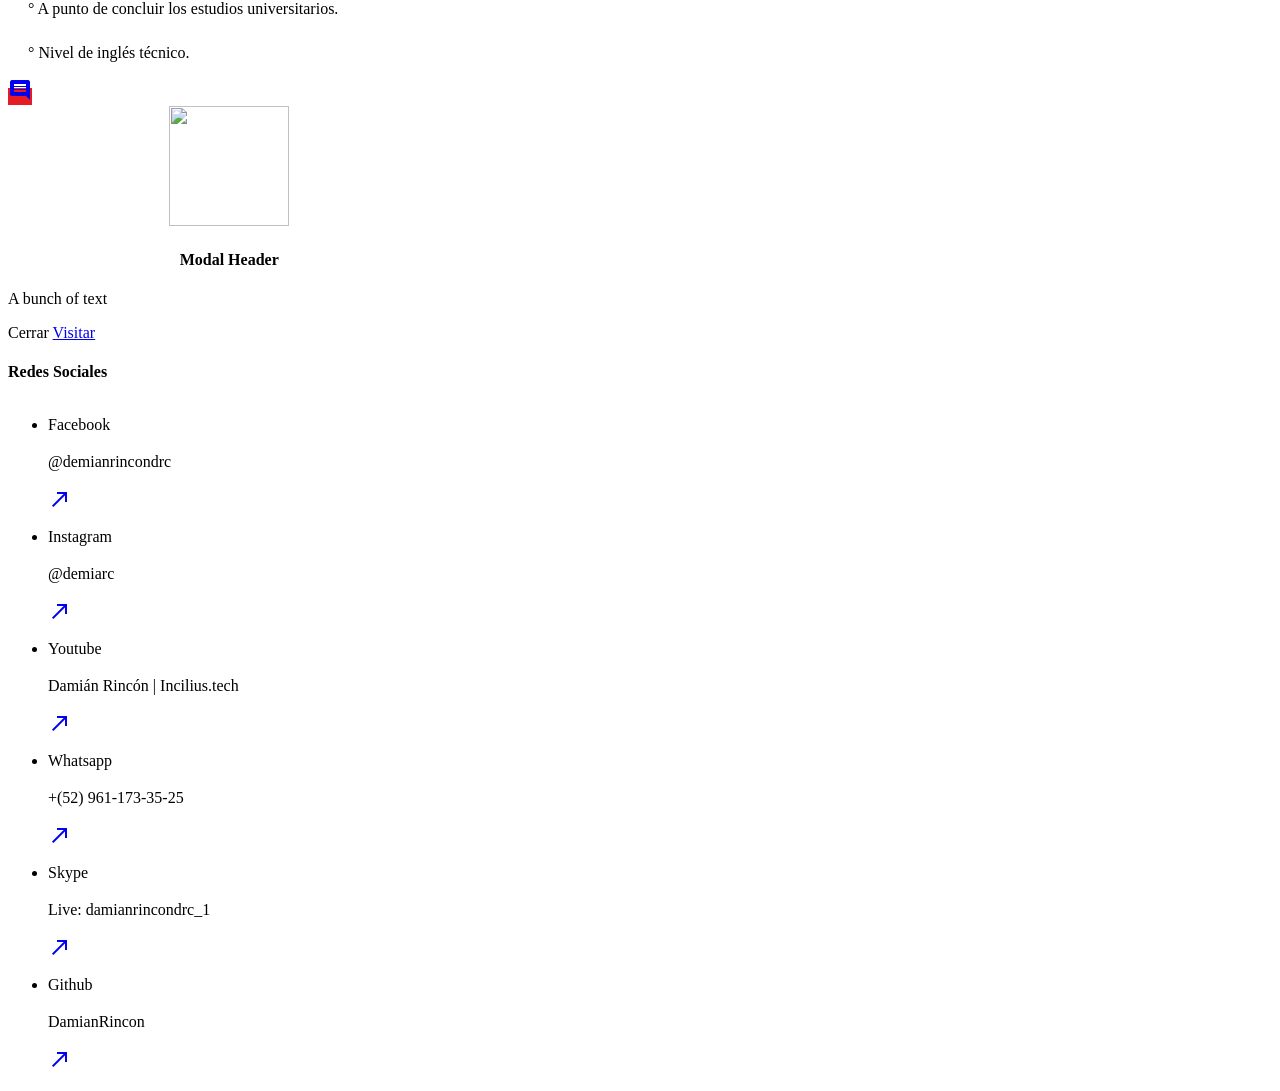
==== commit 9c71365c: "Update index.html" ====
--- a/index.html
+++ b/index.html
@@ -46,6 +46,7 @@
           <li class="link"><a class="modal-trigger" href="#modal_redes">Redes Sociales</a></li>
           <li class="link"><a onclick="M.toast({html: 'La descarga comenzara en un momento...'})" href="resource/CV_v3.pdf" download="DamiánRincónCV.pdf">Descargar CV</a></li>
           <li class="link"><a class="dropdown-trigger" href="#!" data-target="dropdown1">Aplicaciones<i class="material-icons right">arrow_drop_down</i></a></li>
+          <li class="link"><a href="https://github.com/DamianRincon" target="_blank"><i class="drc-text icon ion-logo-github"></i></a></li>
           <!--<li class="link"><a href="portafolio/">Portafolio</a></li>-->
         </ul>
         <ul id="dropdown1" class="dropdown-content">
@@ -82,7 +83,8 @@
         </li>
 
         <li><a class="sidenav-close modal-trigger" href="#modal_redes"><i class="material-icons">thumb_up</i>Redes Sociales</a></li>
-        <li><a href="#!" onclick="M.toast({html: 'Función aun no disponible'})" class="sidenav-close"><i class="material-icons">arrow_downward</i>Descargar CV</a></li>
+        <li><a onclick="M.toast({html: 'La descarga comenzara en un momento...'})" href="resource/CV_v3.pdf" download="DamiánRincónCV.pdf" class="sidenav-close"><i class="material-icons">arrow_downward</i>Descargar CV</a></li>
+        <li><a href="https://github.com/DamianRincon" target="_blank" class="sidenav-close"><i class="drc-text circle icon ion-logo-github"></i>Github</a></li>
         <!--<li><a href="portafolio/" class="sidenav-close"><i class="material-icons">apps</i>Portafolio</a></li>-->
         <li><div class="divider"></div></li>
         <li><a class="subheader">Mis aplicaciones</a></li>
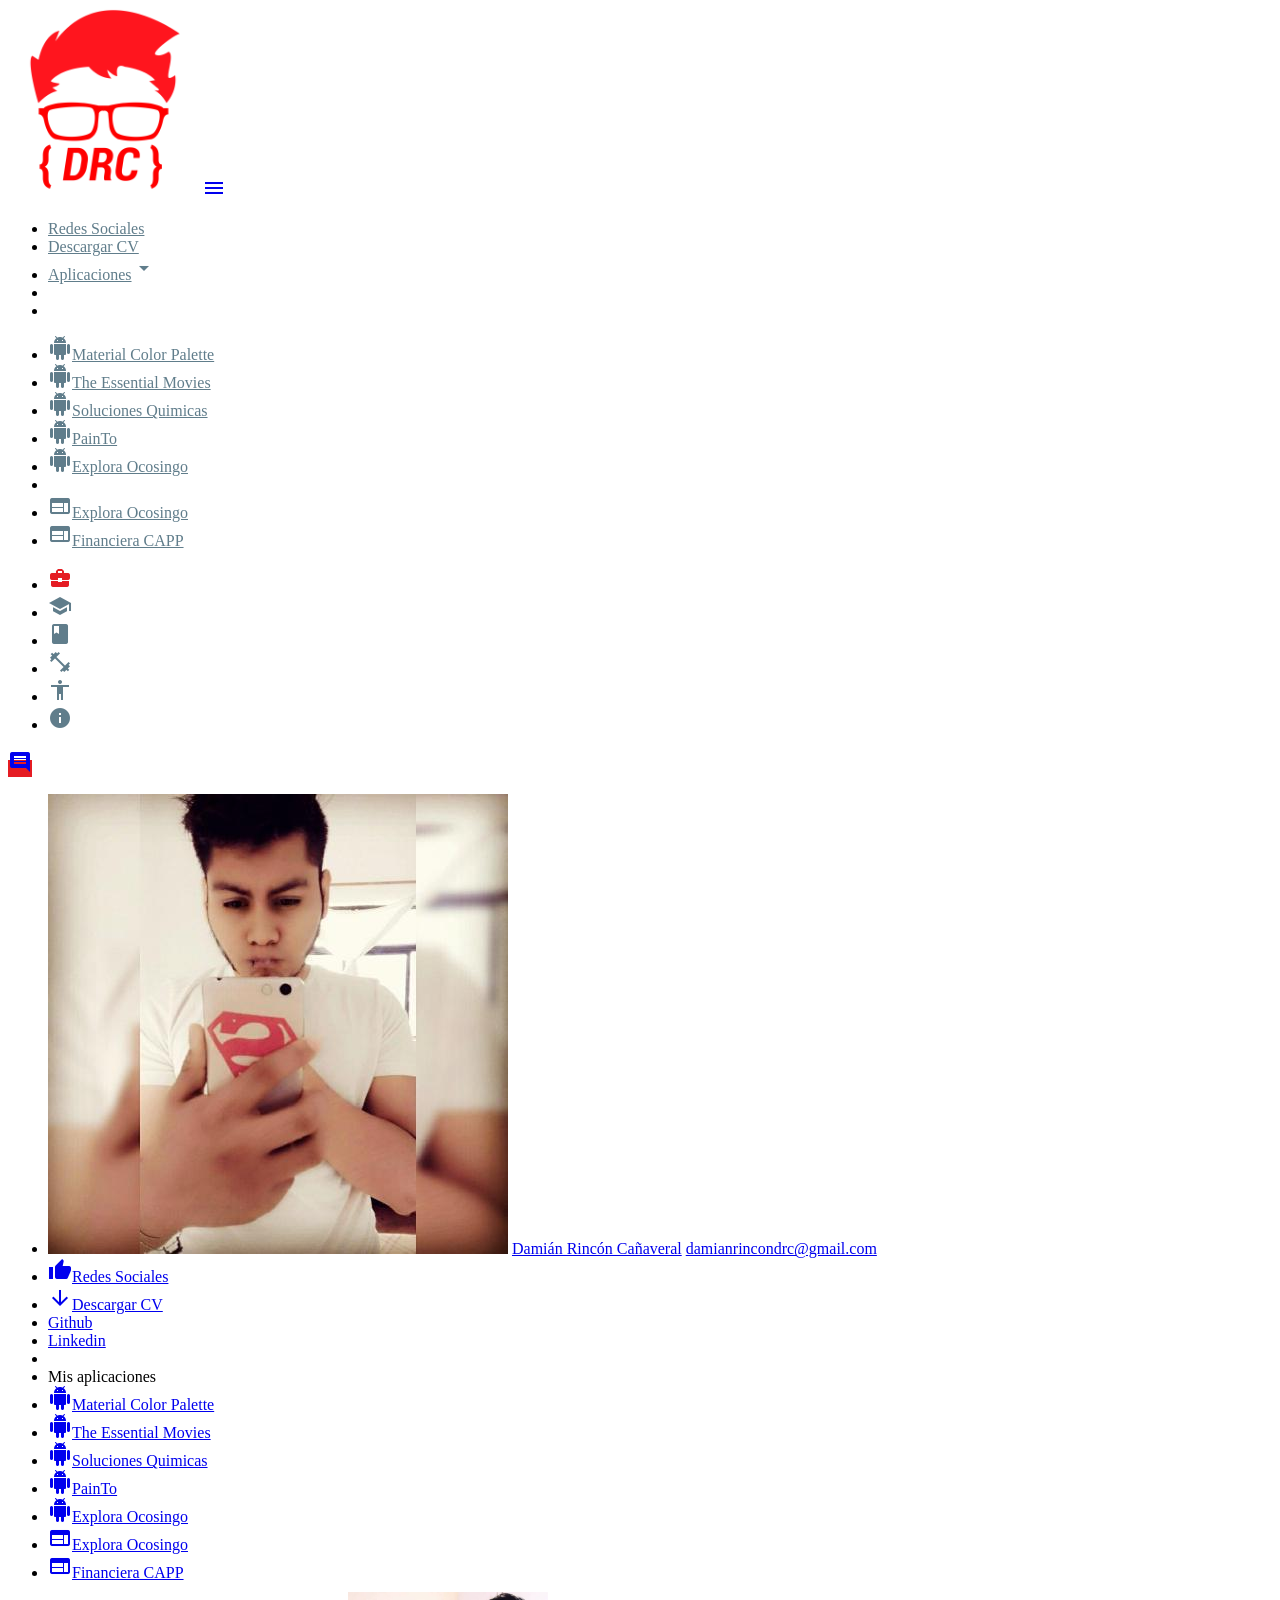
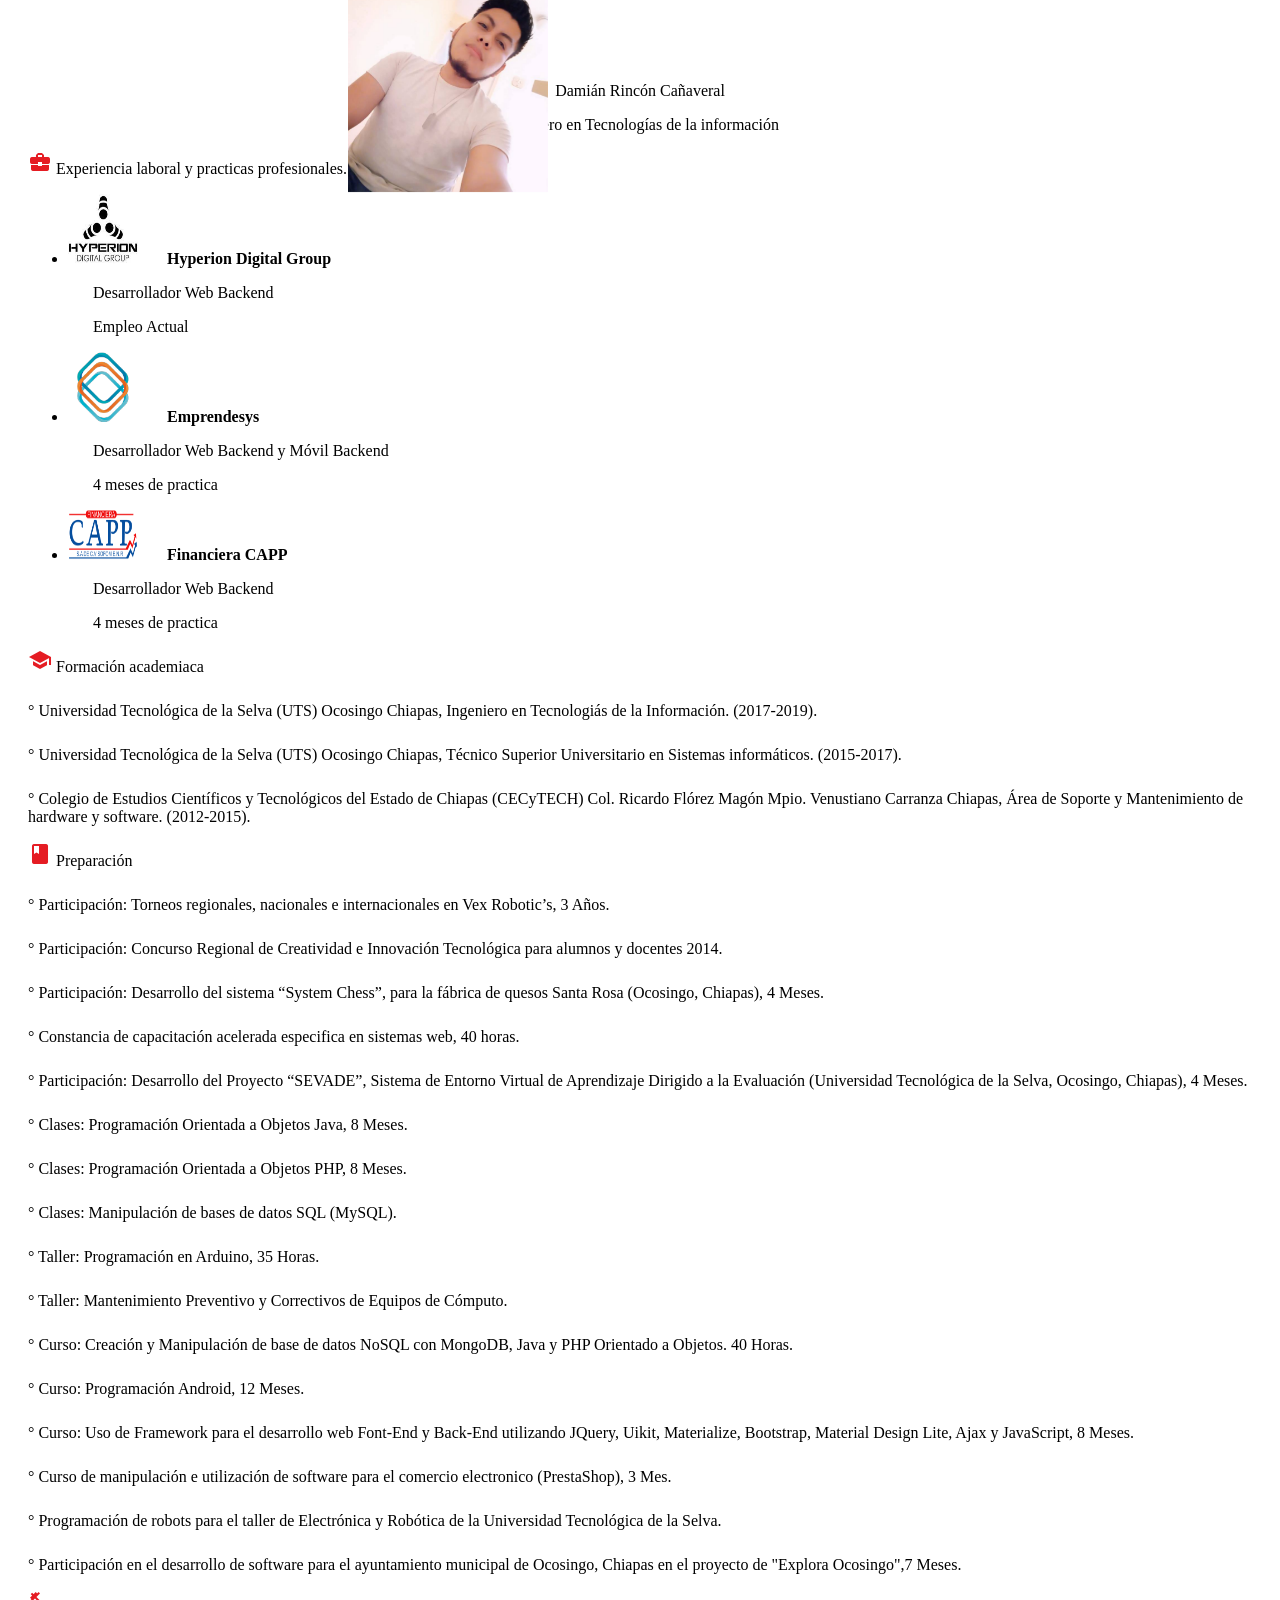
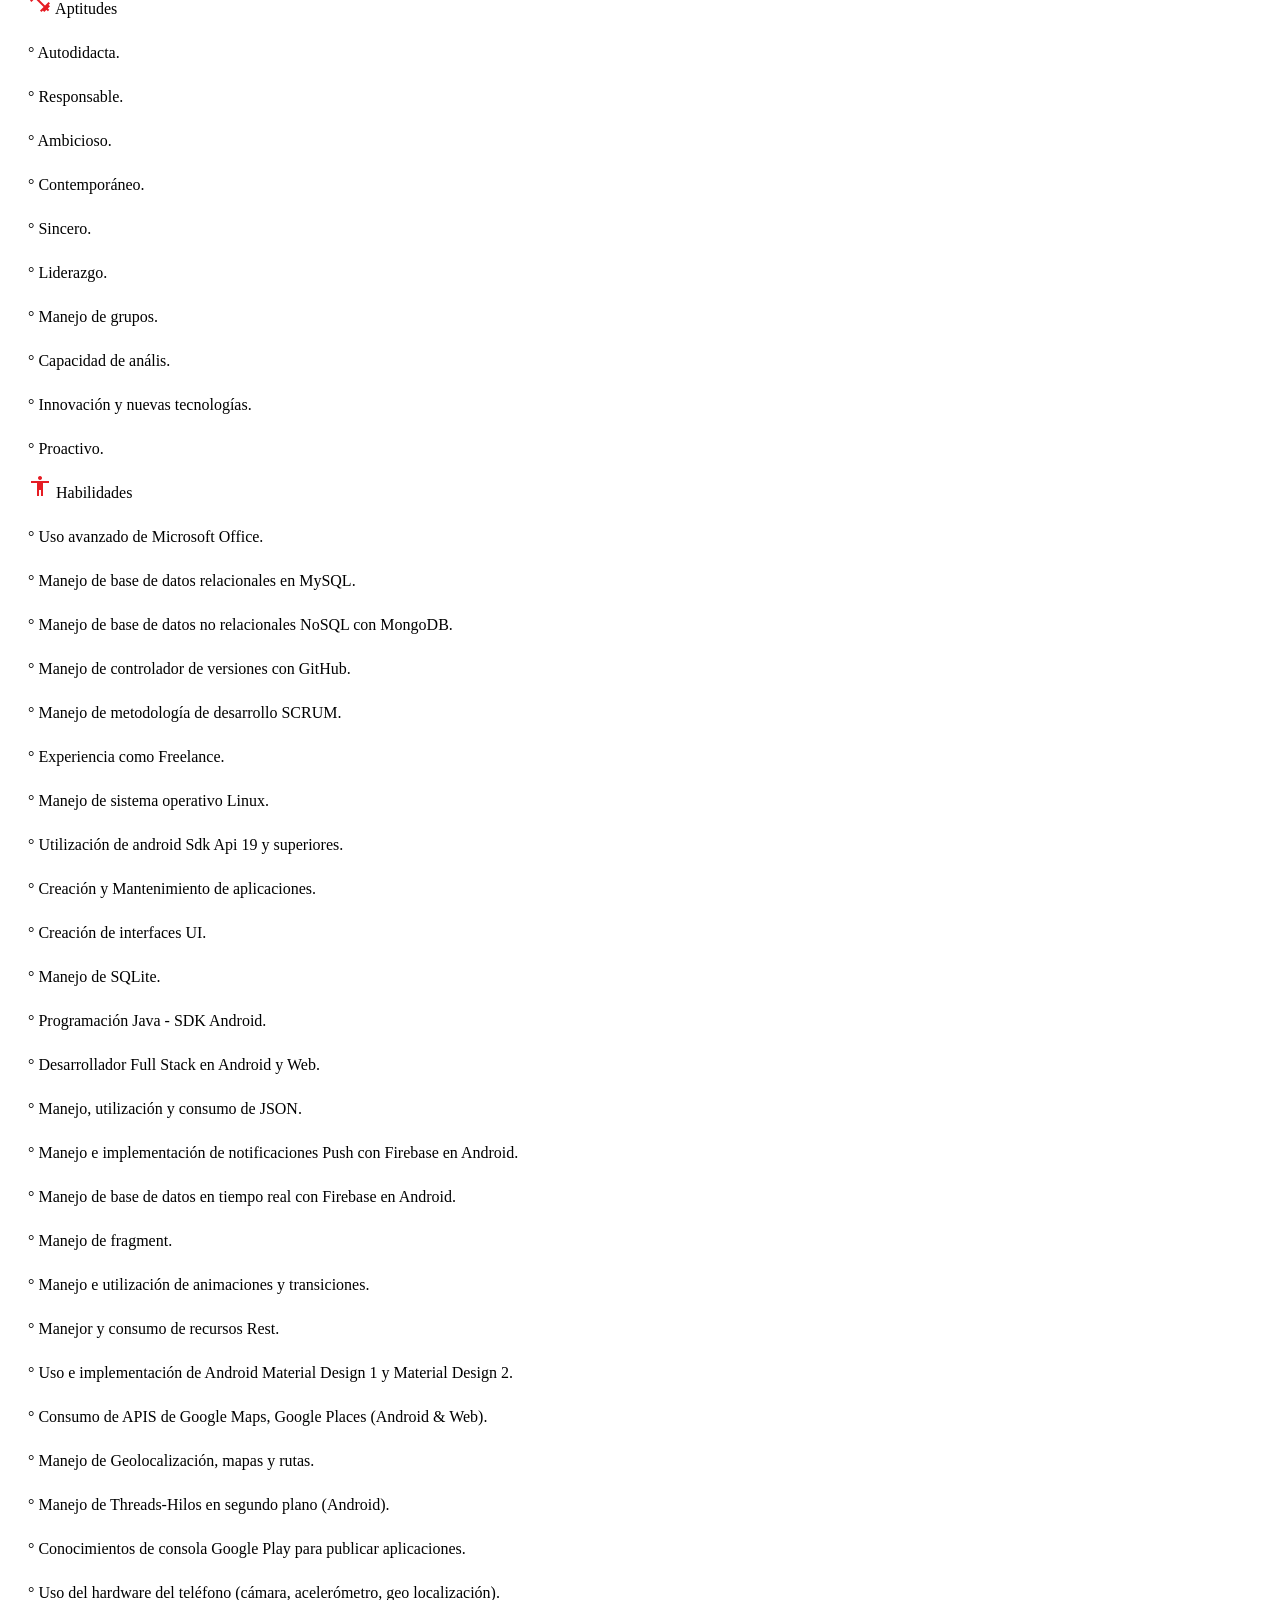
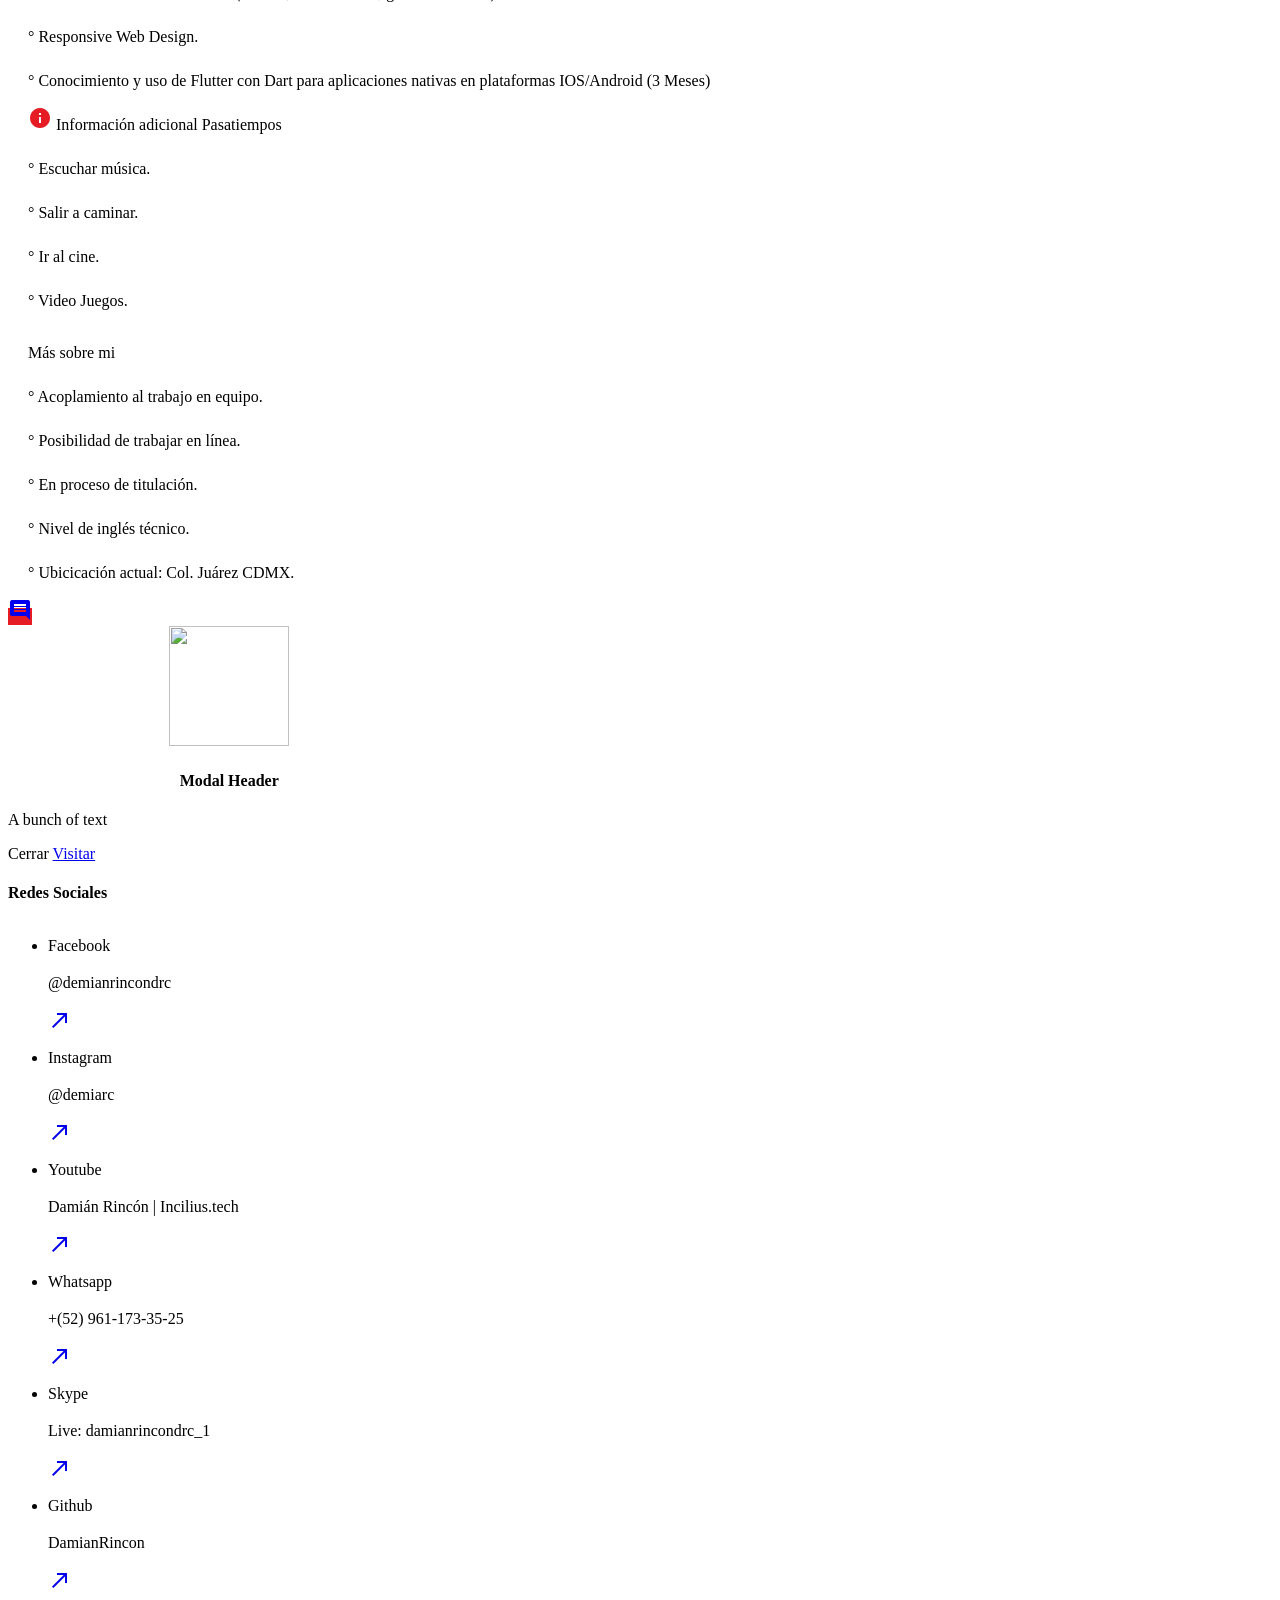
==== commit 2417beb3: "Versión final v3" ====
--- a/index.html
+++ b/index.html
@@ -5,8 +5,8 @@
   <meta http-equiv="X-UA-Compatible" content="IE=edge">
   <meta name="viewport" content="width=device-width, initial-scale=1.0">
   <meta name="description" content="Damián Rincón Cañaveral, Desarrollador de Software Freelance, Movíl Android, Web, MySQL, NOSQL (MongoDB), Firebase.">
-  <meta name="author" content="Damián Rincón Cañaveral" />  
-  <link rel="shortcut icon" href="resource/icon.png">
+  <meta name="author" content="Damián Rincón Cañaveral" />
+  <link rel="shortcut icon" href="resource/icon_opt.png">
   <title>Damián Rincón Cañaveral</title>
   <link href="https://fonts.googleapis.com/icon?family=Material+Icons" rel="stylesheet">
   <link href='https://fonts.googleapis.com/css?family=Product+Sans' rel='stylesheet' type='text/css'>
@@ -27,10 +27,11 @@
     .img-margin{margin-left: 25% !important;margin-top: -90px !important; position: fixed;}
     .custom>p{ padding-top: 10px;}
     #yo{width: 200px;}
+    .card-content{padding-left: 0px !important;padding-right:0px !important;}
     @media only screen and (max-width : 992px) {
       .modal-custom { width: 95% !important ; height: 95% !important ;}
       .container{ width: 100% !important;}
-      .img-logo{width: 15% !important; margin-left: 35% !important;}
+      .img-logo{width:  25% !important; margin-left: 35% !important;margin-top: 5px;}
       .img-margin{margin-left: 28% !important; margin-top: 5px !important; position: fixed;}
       #yo{width: 120px;}
     }
@@ -40,14 +41,14 @@
   <header id="header">
     <nav class="nav-extended white">
       <div class="nav-wrapper">
-        <a href="#" class="brand-logo blue-grey-text"><img class="img-logo" src="resource/icon.png"></a>
+        <a href="#" class="brand-logo blue-grey-text"><img class="img-logo" src="resource/icon_opt.png"></a>
         <a href="#" data-target="menu_left" class="sidenav-trigger"><i class="material-icons blue-grey-text">menu</i></a>
         <ul id="nav-mobile" class="right hide-on-med-and-down">
           <li class="link"><a class="modal-trigger" href="#modal_redes">Redes Sociales</a></li>
           <li class="link"><a onclick="M.toast({html: 'La descarga comenzara en un momento...'})" href="resource/CV_v3.pdf" download="DamiánRincónCV.pdf">Descargar CV</a></li>
           <li class="link"><a class="dropdown-trigger" href="#!" data-target="dropdown1">Aplicaciones<i class="material-icons right">arrow_drop_down</i></a></li>
-          <li class="link"><a href="https://github.com/DamianRincon" target="_blank"><i class="drc-text icon ion-logo-github"></i></a></li>
-          <!--<li class="link"><a href="portafolio/">Portafolio</a></li>-->
+          <li class="link"><a  href="https://github.com/DamianRincon" target="_blank"><i class="icon ion-logo-github"></i></a></li>
+          <li class="link"><a href="https://www.linkedin.com/in/dami%C3%A1n-rinc%C3%B3n-ca%C3%B1averal-0aa208152" target="_blank"><i class="icon ion-logo-linkedin"></i></a></li>
         </ul>
         <ul id="dropdown1" class="dropdown-content">
           <li class="link"><a class="waves-effect apps modal-trigger" href="#modal_apps" tag="0"><i class="material-icons">android</i>Material Color Palette</a></li>
@@ -62,13 +63,14 @@
       </div>
       <div class="nav-content">
         <ul class="tabs tabs-transparent">
-          <li class="tab"><a class="active" href="#test1"><i class="material-icons">school</i></a></li>
+          <li class="tab"><a class="active" href="#test0"><i class="material-icons">business_center</i></a></li>
+          <li class="tab"><a href="#test1"><i class="material-icons">school</i></a></li>
           <li class="tab"><a href="#test2"><i class="material-icons">class</i></a></li>
           <li class="tab"><a href="#test3"><i class="material-icons">fitness_center</i></a></li>
           <li class="tab"><a href="#test4"><i class="material-icons">accessibility</i></a></li>
           <li class="tab"><a href="#test5"><i class="material-icons">info</i></a></li>
         </ul>
-        <a class="btn-floating btn-large hide-on-med-and-down halfway-fab waves-effect waves-light drc tooltipped" data-position="left" data-tooltip="Enviar email"  href="mailto:damianrincondrc@gmail.com">
+        <a class="btn-floating btn-large hide-on-med-and-down halfway-fab waves-effect waves-light drc"  href="mailto:damianrincondrc@gmail.com">
           <i class="material-icons">insert_comment</i>
         </a>
       </div>
@@ -84,8 +86,9 @@
 
         <li><a class="sidenav-close modal-trigger" href="#modal_redes"><i class="material-icons">thumb_up</i>Redes Sociales</a></li>
         <li><a onclick="M.toast({html: 'La descarga comenzara en un momento...'})" href="resource/CV_v3.pdf" download="DamiánRincónCV.pdf" class="sidenav-close"><i class="material-icons">arrow_downward</i>Descargar CV</a></li>
-        <li><a href="https://github.com/DamianRincon" target="_blank" class="sidenav-close"><i class="drc-text circle icon ion-logo-github"></i>Github</a></li>
-        <!--<li><a href="portafolio/" class="sidenav-close"><i class="material-icons">apps</i>Portafolio</a></li>-->
+        <li><a href="https://github.com/DamianRincon" target="_blank" class="sidenav-close"><i class="icon ion-logo-github"></i>Github</a></li>
+        <li><a href="https://www.linkedin.com/in/dami%C3%A1n-rinc%C3%B3n-ca%C3%B1averal-0aa208152" target="_blank" class="sidenav-close"><i class="icon ion-logo-linkedin"></i>Linkedin</a></li>
+        
         <li><div class="divider"></div></li>
         <li><a class="subheader">Mis aplicaciones</a></li>
         <li><a class="sidenav-close waves-effect apps modal-trigger" href="#modal_apps" tag="0"><i class="material-icons">android</i>Material Color Palette</a></li>
@@ -101,25 +104,57 @@
   <main class="container">
     <div class="card" style="margin-left: 20px; margin-right: 20px;">
       <div class="img-margin">
-        <img id="yo" class="scale-transition scale-out circle" src="resource/31808361.jpeg">
+        <img id="yo" class="scale-transition scale-out circle" src="resource/yo.jpeg">
       </div>
       <div class="row">
           <div class="col s12 l12" style="margin-top: 100px;">
             <div>
               <div class="card-content center-text" id="card_title">
-                <span class="card-title">Damián Rincón.</span>
-                <p>Técnico Superior Universitario en Sistemas informaticos</p>
+                <span class="card-title">Damián Rincón Cañaveral</span>
+                <p>Ingeniero en Tecnologías de la información</p>
                 <div class="divider"></div>
               </div>
+
+              <div id="test0" class="col s12">
+                <div class="card-content">
+                  <span class="card-title"><i class="material-icons left drc-text">business_center</i> Experiencia laboral y practicas profesionales.</span>
+                  <div class="custom">
+                    <ul class="collection" style="border-color: #FFFFFF !important;">
+                      <li class="collection-item avatar">
+                        <img src="resource/hyperion.png" alt="hyperion" class="circle" style="width: 70px;height: 70px; border-radius: 0px !important">
+                        <span class="title" style="margin-left: 25px;font-weight: bold;">Hyperion Digital Group</span>
+                        <p style="margin-left: 25px">Desarrollador Web Backend</p>
+                        <p style="margin-left: 25px">Empleo Actual</p>
+                      </li>
+                      <li class="collection-item avatar">
+                        <img src="resource/emprendesys.png" alt="hyperion" class="circle" style="width: 70px;height: 70px; border-radius: 0px !important">
+                        <span class="title" style="margin-left: 25px;font-weight: bold;">Emprendesys</span>
+                        <p style="margin-left: 25px">Desarrollador Web Backend y Móvil Backend</p>
+                        <p style="margin-left: 25px">4 meses de practica</p>
+                      </li>
+
+                      <li class="collection-item avatar">
+                        <img src="resource/capp.png" alt="hyperion" class="circle" style="width: 70px;height: 50px; border-radius: 0px !important">
+                        <span class="title" style="margin-left: 25px;font-weight: bold;">Financiera CAPP</span>
+                        <p style="margin-left: 25px">Desarrollador Web Backend</p>
+                        <p style="margin-left: 25px">4 meses de practica</p>
+                      </li>
+                    </ul>
+                  </div>
+                </div>
+              </div>
+
+
               <div id="test1" class="col s12">
                 <div class="card-content">
                   <span class="card-title"><i class="material-icons left drc-text">school</i> Formación academiaca</span>
                   <div class="custom">
+                    <p>&deg; Universidad Tecnológica de la Selva (UTS) Ocosingo Chiapas, Ingeniero en Tecnologiás de la Información. (2017-2019).</p>
+
                     <p>&deg; Universidad Tecnológica de la Selva (UTS) Ocosingo Chiapas, Técnico Superior Universitario en Sistemas informáticos. (2015-2017).</p>
 
                     <p>&deg; Colegio de Estudios Científicos y Tecnológicos del Estado de Chiapas (CECyTECH) Col. Ricardo Flórez Magón Mpio. Venustiano Carranza Chiapas, Área de Soporte y Mantenimiento de hardware y software. (2012-2015).</p>
 
-                    <p>&deg; Escuela Secundaria Técnica N° 35 José Vasconcelos, Las Jarretaderas Nayarit, (2008-2011).</p>
                   </div>
                 </div>
               </div>
@@ -131,18 +166,17 @@
                     <p>&deg; Participación: Torneos regionales, nacionales e internacionales en Vex Robotic’s, 3 Años.</p>
                     <p>&deg; Participación: Concurso Regional de Creatividad e Innovación Tecnológica para alumnos y docentes 2014.</p>
                     <p>&deg; Participación: Desarrollo del sistema “System Chess”, para la fábrica de quesos Santa Rosa (Ocosingo, Chiapas), 4 Meses.</p>
-                    <p>&deg; Constancia de capacitación acelerada especifica en sistemas web, 20 horas.</p>
+                    <p>&deg; Constancia de capacitación acelerada especifica en sistemas web, 40 horas.</p>
                     <p>&deg; Participación: Desarrollo del Proyecto “SEVADE”, Sistema de Entorno Virtual de Aprendizaje Dirigido a la Evaluación (Universidad Tecnológica de la Selva, Ocosingo, Chiapas), 4 Meses.</p>
-                    <p>&deg; Clases: Programación Orientada a Objetos Java, 6 Meses.</p>
-                    <p>&deg; Clases: Programación Orientada a Objetos PHP, 6 Meses.</p>
+                    <p>&deg; Clases: Programación Orientada a Objetos Java, 8 Meses.</p>
+                    <p>&deg; Clases: Programación Orientada a Objetos PHP, 8 Meses.</p>
                     <p>&deg; Clases: Manipulación de bases de datos SQL (MySQL).</p>
-                    <p>&deg; Taller: Programación en Arduino, 15 Horas.</p>
+                    <p>&deg; Taller: Programación en Arduino, 35 Horas.</p>
                     <p>&deg; Taller: Mantenimiento Preventivo y Correctivos de Equipos de Cómputo.</p>
-                    <p>&deg; Curso: Creación y Manipulación de base de datos NoSQL con MongoDB, Java y PHP Orientado a Objetos. 15 Horas.</p>
-                    <p>&deg; Curso: Programación Android, 8 Meses.</p>
-                    <p>&deg; Curso: Uso de Framework para el desarrollo web Font-End y Back-End utilizando JQuery, Uikit, Materialize, Bootstrap, Material Design Lite, Ajax y JavaScript, 5 Meses.</p>
-                    <p>&deg; Prácticas profesionales desarrollando software empresarial, así como su página web en financiera CAPP (Consultores Asociados en Producción Pecuaria), 4 Meses.</p>
-                    <p>&deg; Curso de manipulación e utilización de software para el comercio electronico (PrestaShop), 1 Mes.</p>
+                    <p>&deg; Curso: Creación y Manipulación de base de datos NoSQL con MongoDB, Java y PHP Orientado a Objetos. 40 Horas.</p>
+                    <p>&deg; Curso: Programación Android, 12 Meses.</p>
+                    <p>&deg; Curso: Uso de Framework para el desarrollo web Font-End y Back-End utilizando JQuery, Uikit, Materialize, Bootstrap, Material Design Lite, Ajax y JavaScript, 8 Meses.</p>
+                    <p>&deg; Curso de manipulación e utilización de software para el comercio electronico (PrestaShop), 3 Mes.</p>
                     <p>&deg; Programación de robots para el taller de Electrónica y Robótica de la Universidad Tecnológica de la Selva.</p>
                     <p>&deg; Participación en el desarrollo de software para el ayuntamiento municipal de Ocosingo, Chiapas en el proyecto de "Explora Ocosingo",7 Meses.</p>
                   </div>
@@ -163,7 +197,6 @@
                     <p>&deg; Capacidad de anális.</p>
                     <p>&deg; Innovación y  nuevas tecnologías.</p>
                     <p>&deg; Proactivo.</p>
-                    <p>&deg; Ganas de crecer.</p>
                   </div>
                 </div>
               </div>
@@ -198,6 +231,7 @@
                     <p>&deg; Conocimientos de consola Google Play para publicar aplicaciones.</p>
                     <p>&deg; Uso del hardware del teléfono (cámara, acelerómetro, geo localización).</p>
                     <p>&deg; Responsive Web Design.</p>
+                    <p>&deg; Conocimiento y uso de Flutter con Dart para aplicaciones nativas en plataformas IOS/Android (3 Meses)</p>
                   </div>
                 </div>
               </div>
@@ -208,19 +242,19 @@
                   <span>Pasatiempos</span>
                   <div class="custom">
                     <p>&deg; Escuchar música.</p>
-                    <p>&deg; Leer.</p>
-                    <p>&deg; Jugar video juegos.</p>
-                    <p>&deg; Redes sociales.</p>
+                    <p>&deg; Salir a caminar.</p>
+                    <p>&deg; Ir al cine.</p>
+                    <p>&deg; Video Juegos.</p>
                   </div>
                   <br>
                   <div class="divider"></div>
                   <span>Más sobre mi</span>
                   <div class="custom">
-                    <p>&deg; Posibilidad de cambio de residencia.</p>
                     <p>&deg; Acoplamiento al trabajo en equipo.</p>
                     <p>&deg; Posibilidad de trabajar en línea.</p>
-                    <p>&deg; A punto de concluir los estudios universitarios.</p>
+                    <p>&deg; En proceso de titulación.</p>
                     <p>&deg; Nivel de inglés técnico.</p>
+                    <p>&deg; Ubicicación actual: Col. Juárez CDMX.</p>
                   </div>
                 </div>
               </div>
@@ -229,7 +263,7 @@
         </div>
       </div>
       <div class="hide-on-large-only fixed-action-btn">
-        <a class="btn-floating btn-large drc waves-effect waves-light tooltipped" data-position="left" data-tooltip="Enviar email" href="mailto:damianrincondrc@gmail.com">
+        <a class="btn-floating btn-large drc waves-effect waves-light" href="mailto:damianrincondrc@gmail.com">
           <i class="large material-icons">insert_comment</i>
         </a>
       </div>
@@ -319,7 +353,10 @@
       $('.modal').modal();
       $(window).scroll(function(){
           window_y = $(window).scrollTop();
-          scroll_critical = parseInt($("#card_title").height());
+          if( /Android|webOS|iPhone|iPad|iPod|BlackBerry|IEMobile|Opera Mini/i.test(navigator.userAgent))
+            scroll_critical = 50;
+          else  
+            scroll_critical = parseInt($("#card_title").height());
           if (window_y > scroll_critical) {
             $("#yo").removeClass("scale-in");
             $("#yo").addClass("scale-out");
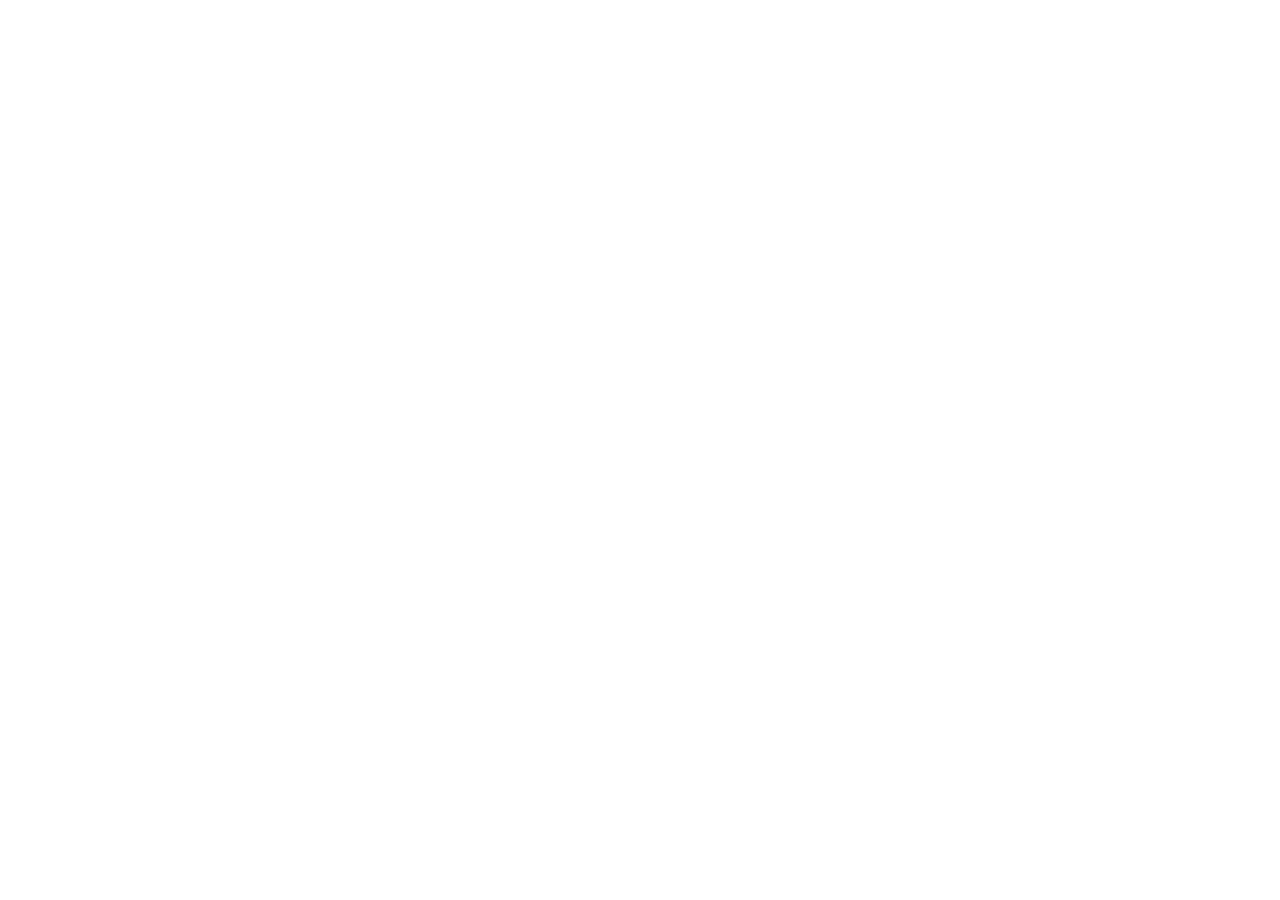
==== commit 9239f385: "first commit" ====
--- a/index.html
+++ b/index.html
@@ -1,371 +1,41 @@
 <!DOCTYPE html>
-<html lang="es">
+<html>
+
 <head>
-  <meta charset="utf-8">
-  <meta http-equiv="X-UA-Compatible" content="IE=edge">
-  <meta name="viewport" content="width=device-width, initial-scale=1.0">
-  <meta name="description" content="Damián Rincón Cañaveral, Desarrollador de Software Freelance, Movíl Android, Web, MySQL, NOSQL (MongoDB), Firebase.">
-  <meta name="author" content="Damián Rincón Cañaveral" />
-  <link rel="shortcut icon" href="resource/icon_opt.png">
-  <title>Damián Rincón Cañaveral</title>
-  <link href="https://fonts.googleapis.com/icon?family=Material+Icons" rel="stylesheet">
-  <link href='https://fonts.googleapis.com/css?family=Product+Sans' rel='stylesheet' type='text/css'>
-  <link rel="stylesheet" href="https://cdnjs.cloudflare.com/ajax/libs/materialize/1.0.0-rc.2/css/materialize.min.css">
-  <link href="https://unpkg.com/ionicons@4.2.2/dist/css/ionicons.min.css" rel="stylesheet">
-  <style type="text/css" media="screen">
-    * {font-family: Product Sans;}
-    .modal-custom { width: 35% !important ; height: 75% !important ;}
-    .drc-text{ color: #e51c23 !important;}
-    .drc{background-color: #e51c23 !important;}
-    .img-logo{width: 15%}
-    .center-text{text-align: center !important;}
-    .link>a{color: #607d8b !important;}
-    .link:hover>a{background-color: #FFFFFF;color: #e51c23 !important;}
-    .tab>a{color: #607d8b !important;}
-    .tab:hover>a{background-color: rgba(0,0,0,0.2);color: #e51c23 !important;}
-    li>.active{background-color:#FFFFFF !important;color: rgba(229,28,35,1) !important;}
-    .img-margin{margin-left: 25% !important;margin-top: -90px !important; position: fixed;}
-    .custom>p{ padding-top: 10px;}
-    #yo{width: 200px;}
-    .card-content{padding-left: 0px !important;padding-right:0px !important;}
-    @media only screen and (max-width : 992px) {
-      .modal-custom { width: 95% !important ; height: 95% !important ;}
-      .container{ width: 100% !important;}
-      .img-logo{width:  25% !important; margin-left: 35% !important;margin-top: 5px;}
-      .img-margin{margin-left: 28% !important; margin-top: 5px !important; position: fixed;}
-      #yo{width: 120px;}
-    }
-  </style>
+  <!--
+    If you are serving your web app in a path other than the root, change the
+    href value below to reflect the base path you are serving from.
+
+    The path provided below has to start and end with a slash "/" in order for
+    it to work correctly.
+
+    For more details:
+    * https://developer.mozilla.org/en-US/docs/Web/HTML/Element/base
+
+    This is a placeholder for base href that will be replaced by the value of
+    the `--base-href` argument provided to `flutter build`.
+  -->
+  <!-- <base href="/">-->
+
+  <meta charset="UTF-8">
+  <meta content="IE=Edge" http-equiv="X-UA-Compatible">
+  <meta name="description" content="A new Flutter project.">
+
+  <!-- iOS meta tags & icons -->
+  <meta name="mobile-web-app-capable" content="yes">
+  <meta name="apple-mobile-web-app-status-bar-style" content="black">
+  <meta name="apple-mobile-web-app-title" content="portafolio">
+  <link rel="apple-touch-icon" href="icons/Icon-192.png">
+
+  <!-- Favicon -->
+  <link rel="icon" type="image/png" href="favicon.png" />
+
+  <title>Portafolio</title>
+  <link rel="manifest" href="manifest.json">
 </head>
+
 <body>
-  <header id="header">
-    <nav class="nav-extended white">
-      <div class="nav-wrapper">
-        <a href="#" class="brand-logo blue-grey-text"><img class="img-logo" src="resource/icon_opt.png"></a>
-        <a href="#" data-target="menu_left" class="sidenav-trigger"><i class="material-icons blue-grey-text">menu</i></a>
-        <ul id="nav-mobile" class="right hide-on-med-and-down">
-          <li class="link"><a class="modal-trigger" href="#modal_redes">Redes Sociales</a></li>
-          <li class="link"><a onclick="M.toast({html: 'La descarga comenzara en un momento...'})" href="resource/CV_v3.pdf" download="DamiánRincónCV.pdf">Descargar CV</a></li>
-          <li class="link"><a class="dropdown-trigger" href="#!" data-target="dropdown1">Aplicaciones<i class="material-icons right">arrow_drop_down</i></a></li>
-          <li class="link"><a  href="https://github.com/DamianRincon" target="_blank"><i class="icon ion-logo-github"></i></a></li>
-          <li class="link"><a href="https://www.linkedin.com/in/dami%C3%A1n-rinc%C3%B3n-ca%C3%B1averal-0aa208152" target="_blank"><i class="icon ion-logo-linkedin"></i></a></li>
-        </ul>
-        <ul id="dropdown1" class="dropdown-content">
-          <li class="link"><a class="waves-effect apps modal-trigger" href="#modal_apps" tag="0"><i class="material-icons">android</i>Material Color Palette</a></li>
-          <li class="link"><a class="waves-effect apps modal-trigger" href="#modal_apps" tag="1"><i class="material-icons">android</i>The Essential Movies</a></li>
-          <li class="link"><a class="waves-effect apps modal-trigger" href="#modal_apps" tag="2"><i class="material-icons">android</i>Soluciones Quimicas</a></li>
-          <li class="link"><a class="waves-effect apps modal-trigger" href="#modal_apps" tag="3"><i class="material-icons">android</i>PainTo</a></li>
-          <li class="link"><a class="waves-effect apps modal-trigger" href="#modal_apps" tag="4"><i class="material-icons">android</i>Explora Ocosingo</a></li>
-          <li class="divider"></li>
-          <li class="link"><a class="waves-effect apps modal-trigger" href="#modal_apps" tag="5"><i class="material-icons">web</i>Explora Ocosingo</a></li>
-          <li class="link"><a class="waves-effect apps modal-trigger" href="#modal_apps" tag="6"><i class="material-icons">web</i>Financiera CAPP</a></li>
-        </ul>
-      </div>
-      <div class="nav-content">
-        <ul class="tabs tabs-transparent">
-          <li class="tab"><a class="active" href="#test0"><i class="material-icons">business_center</i></a></li>
-          <li class="tab"><a href="#test1"><i class="material-icons">school</i></a></li>
-          <li class="tab"><a href="#test2"><i class="material-icons">class</i></a></li>
-          <li class="tab"><a href="#test3"><i class="material-icons">fitness_center</i></a></li>
-          <li class="tab"><a href="#test4"><i class="material-icons">accessibility</i></a></li>
-          <li class="tab"><a href="#test5"><i class="material-icons">info</i></a></li>
-        </ul>
-        <a class="btn-floating btn-large hide-on-med-and-down halfway-fab waves-effect waves-light drc"  href="mailto:damianrincondrc@gmail.com">
-          <i class="material-icons">insert_comment</i>
-        </a>
-      </div>
-      <ul id="menu_left" class="sidenav">
-        <li>
-          <div class="user-view">
-            <div class="background" style="background-color: #36474e"></div>
-            <a href="#user"><img class="circle" src="resource/31808361.jpeg"></a>
-            <a href="#name"><span class="white-text name">Damián Rincón Cañaveral</span></a>
-            <a href="#email"><span class="white-text email">damianrincondrc@gmail.com</span></a>
-          </div>
-        </li>
+  <script src="flutter_bootstrap.js" async></script>
+</body>
 
-        <li><a class="sidenav-close modal-trigger" href="#modal_redes"><i class="material-icons">thumb_up</i>Redes Sociales</a></li>
-        <li><a onclick="M.toast({html: 'La descarga comenzara en un momento...'})" href="resource/CV_v3.pdf" download="DamiánRincónCV.pdf" class="sidenav-close"><i class="material-icons">arrow_downward</i>Descargar CV</a></li>
-        <li><a href="https://github.com/DamianRincon" target="_blank" class="sidenav-close"><i class="icon ion-logo-github"></i>Github</a></li>
-        <li><a href="https://www.linkedin.com/in/dami%C3%A1n-rinc%C3%B3n-ca%C3%B1averal-0aa208152" target="_blank" class="sidenav-close"><i class="icon ion-logo-linkedin"></i>Linkedin</a></li>
-        
-        <li><div class="divider"></div></li>
-        <li><a class="subheader">Mis aplicaciones</a></li>
-        <li><a class="sidenav-close waves-effect apps modal-trigger" href="#modal_apps" tag="0"><i class="material-icons">android</i>Material Color Palette</a></li>
-        <li><a class="sidenav-close waves-effect apps modal-trigger" href="#modal_apps" tag="1"><i class="material-icons">android</i>The Essential Movies</a></li>
-        <li><a class="sidenav-close waves-effect apps modal-trigger" href="#modal_apps" tag="2"><i class="material-icons">android</i>Soluciones Quimicas</a></li>
-        <li><a class="sidenav-close waves-effect apps modal-trigger" href="#modal_apps" tag="3"><i class="material-icons">android</i>PainTo</a></li>
-        <li><a class="sidenav-close waves-effect apps modal-trigger" href="#modal_apps" tag="4"><i class="material-icons">android</i>Explora Ocosingo</a></li>
-        <li><a class="sidenav-close waves-effect apps modal-trigger" href="#modal_apps" tag="5"><i class="material-icons">web</i>Explora Ocosingo</a></li>
-        <li><a class="sidenav-close waves-effect apps modal-trigger" href="#modal_apps" tag="6"><i class="material-icons">web</i>Financiera CAPP</a></li>
-      </ul>
-    </nav>
-  </header><!-- /header -->
-  <main class="container">
-    <div class="card" style="margin-left: 20px; margin-right: 20px;">
-      <div class="img-margin">
-        <img id="yo" class="scale-transition scale-out circle" src="resource/yo.jpeg">
-      </div>
-      <div class="row">
-          <div class="col s12 l12" style="margin-top: 100px;">
-            <div>
-              <div class="card-content center-text" id="card_title">
-                <span class="card-title">Damián Rincón Cañaveral</span>
-                <p>Ingeniero en Tecnologías de la información</p>
-                <div class="divider"></div>
-              </div>
-
-              <div id="test0" class="col s12">
-                <div class="card-content">
-                  <span class="card-title"><i class="material-icons left drc-text">business_center</i> Experiencia laboral y practicas profesionales.</span>
-                  <div class="custom">
-                    <ul class="collection" style="border-color: #FFFFFF !important;">
-                      <li class="collection-item avatar">
-                        <img src="resource/hyperion.png" alt="hyperion" class="circle" style="width: 70px;height: 70px; border-radius: 0px !important">
-                        <span class="title" style="margin-left: 25px;font-weight: bold;">Hyperion Digital Group</span>
-                        <p style="margin-left: 25px">Desarrollador Web Backend</p>
-                        <p style="margin-left: 25px">Empleo Actual</p>
-                      </li>
-                      <li class="collection-item avatar">
-                        <img src="resource/emprendesys.png" alt="hyperion" class="circle" style="width: 70px;height: 70px; border-radius: 0px !important">
-                        <span class="title" style="margin-left: 25px;font-weight: bold;">Emprendesys</span>
-                        <p style="margin-left: 25px">Desarrollador Web Backend y Móvil Backend</p>
-                        <p style="margin-left: 25px">4 meses de practica</p>
-                      </li>
-
-                      <li class="collection-item avatar">
-                        <img src="resource/capp.png" alt="hyperion" class="circle" style="width: 70px;height: 50px; border-radius: 0px !important">
-                        <span class="title" style="margin-left: 25px;font-weight: bold;">Financiera CAPP</span>
-                        <p style="margin-left: 25px">Desarrollador Web Backend</p>
-                        <p style="margin-left: 25px">4 meses de practica</p>
-                      </li>
-                    </ul>
-                  </div>
-                </div>
-              </div>
-
-
-              <div id="test1" class="col s12">
-                <div class="card-content">
-                  <span class="card-title"><i class="material-icons left drc-text">school</i> Formación academiaca</span>
-                  <div class="custom">
-                    <p>&deg; Universidad Tecnológica de la Selva (UTS) Ocosingo Chiapas, Ingeniero en Tecnologiás de la Información. (2017-2019).</p>
-
-                    <p>&deg; Universidad Tecnológica de la Selva (UTS) Ocosingo Chiapas, Técnico Superior Universitario en Sistemas informáticos. (2015-2017).</p>
-
-                    <p>&deg; Colegio de Estudios Científicos y Tecnológicos del Estado de Chiapas (CECyTECH) Col. Ricardo Flórez Magón Mpio. Venustiano Carranza Chiapas, Área de Soporte y Mantenimiento de hardware y software. (2012-2015).</p>
-
-                  </div>
-                </div>
-              </div>
-
-              <div id="test2" class="col s12">
-                <div class="card-content">
-                  <span class="card-title"><i class="material-icons left drc-text">class</i> Preparación</span>
-                  <div class="custom">
-                    <p>&deg; Participación: Torneos regionales, nacionales e internacionales en Vex Robotic’s, 3 Años.</p>
-                    <p>&deg; Participación: Concurso Regional de Creatividad e Innovación Tecnológica para alumnos y docentes 2014.</p>
-                    <p>&deg; Participación: Desarrollo del sistema “System Chess”, para la fábrica de quesos Santa Rosa (Ocosingo, Chiapas), 4 Meses.</p>
-                    <p>&deg; Constancia de capacitación acelerada especifica en sistemas web, 40 horas.</p>
-                    <p>&deg; Participación: Desarrollo del Proyecto “SEVADE”, Sistema de Entorno Virtual de Aprendizaje Dirigido a la Evaluación (Universidad Tecnológica de la Selva, Ocosingo, Chiapas), 4 Meses.</p>
-                    <p>&deg; Clases: Programación Orientada a Objetos Java, 8 Meses.</p>
-                    <p>&deg; Clases: Programación Orientada a Objetos PHP, 8 Meses.</p>
-                    <p>&deg; Clases: Manipulación de bases de datos SQL (MySQL).</p>
-                    <p>&deg; Taller: Programación en Arduino, 35 Horas.</p>
-                    <p>&deg; Taller: Mantenimiento Preventivo y Correctivos de Equipos de Cómputo.</p>
-                    <p>&deg; Curso: Creación y Manipulación de base de datos NoSQL con MongoDB, Java y PHP Orientado a Objetos. 40 Horas.</p>
-                    <p>&deg; Curso: Programación Android, 12 Meses.</p>
-                    <p>&deg; Curso: Uso de Framework para el desarrollo web Font-End y Back-End utilizando JQuery, Uikit, Materialize, Bootstrap, Material Design Lite, Ajax y JavaScript, 8 Meses.</p>
-                    <p>&deg; Curso de manipulación e utilización de software para el comercio electronico (PrestaShop), 3 Mes.</p>
-                    <p>&deg; Programación de robots para el taller de Electrónica y Robótica de la Universidad Tecnológica de la Selva.</p>
-                    <p>&deg; Participación en el desarrollo de software para el ayuntamiento municipal de Ocosingo, Chiapas en el proyecto de "Explora Ocosingo",7 Meses.</p>
-                  </div>
-                </div>
-              </div>
-
-              <div id="test3" class="col s12">
-                <div class="card-content">
-                  <span class="card-title"><i class="material-icons left drc-text">fitness_center</i> Aptitudes</span>
-                  <div class="custom">
-                    <p>&deg; Autodidacta.</p>
-                    <p>&deg; Responsable.</p>
-                    <p>&deg; Ambicioso.</p>
-                    <p>&deg; Contemporáneo.</p>
-                    <p>&deg; Sincero.</p>
-                    <p>&deg; Liderazgo.</p>
-                    <p>&deg; Manejo de grupos.</p>
-                    <p>&deg; Capacidad de anális.</p>
-                    <p>&deg; Innovación y  nuevas tecnologías.</p>
-                    <p>&deg; Proactivo.</p>
-                  </div>
-                </div>
-              </div>
-
-              <div id="test4" class="col s12">
-                <div class="card-content">
-                  <span class="card-title"><i class="material-icons left drc-text">accessibility</i> Habilidades</span>
-                  <div class="custom">
-                    <p>&deg; Uso avanzado de Microsoft Office.</p>
-                    <p>&deg; Manejo de base de datos relacionales en MySQL.</p>
-                    <p>&deg; Manejo de base de datos no relacionales NoSQL con MongoDB.</p>
-                    <p>&deg; Manejo de controlador de versiones con GitHub.</p>
-                    <p>&deg; Manejo de metodología de desarrollo SCRUM.</p>
-                    <p>&deg; Experiencia como Freelance.</p>
-                    <p>&deg; Manejo de sistema operativo Linux.</p>
-                    <p>&deg; Utilización de android Sdk Api 19 y superiores.</p>
-                    <p>&deg; Creación y Mantenimiento de aplicaciones.</p>
-                    <p>&deg; Creación de interfaces UI.</p>
-                    <p>&deg; Manejo de SQLite.</p>
-                    <p>&deg; Programación Java - SDK Android.</p>
-                    <p>&deg; Desarrollador Full Stack en Android y Web.</p>
-                    <p>&deg; Manejo, utilización y consumo de JSON.</p>
-                    <p>&deg; Manejo e implementación de notificaciones Push con Firebase en Android.</p>
-                    <p>&deg; Manejo de base de datos en tiempo real con Firebase en Android.</p>
-                    <p>&deg; Manejo de fragment.</p>
-                    <p>&deg; Manejo e utilización de animaciones y transiciones.</p>
-                    <p>&deg; Manejor y consumo de recursos Rest.</p>
-                    <p>&deg; Uso e implementación de Android Material Design 1 y Material Design 2.</p>
-                    <p>&deg; Consumo de APIS de Google Maps, Google Places (Android & Web).</p>
-                    <p>&deg; Manejo de Geolocalización, mapas y rutas.</p>
-                    <p>&deg; Manejo de Threads-Hilos en segundo plano (Android).</p>
-                    <p>&deg; Conocimientos de consola Google Play para publicar aplicaciones.</p>
-                    <p>&deg; Uso del hardware del teléfono (cámara, acelerómetro, geo localización).</p>
-                    <p>&deg; Responsive Web Design.</p>
-                    <p>&deg; Conocimiento y uso de Flutter con Dart para aplicaciones nativas en plataformas IOS/Android (3 Meses)</p>
-                  </div>
-                </div>
-              </div>
-
-              <div id="test5" class="col s12">
-                <div class="card-content">
-                  <span class="card-title"><i class="material-icons left drc-text">info</i> Información adicional</span>
-                  <span>Pasatiempos</span>
-                  <div class="custom">
-                    <p>&deg; Escuchar música.</p>
-                    <p>&deg; Salir a caminar.</p>
-                    <p>&deg; Ir al cine.</p>
-                    <p>&deg; Video Juegos.</p>
-                  </div>
-                  <br>
-                  <div class="divider"></div>
-                  <span>Más sobre mi</span>
-                  <div class="custom">
-                    <p>&deg; Acoplamiento al trabajo en equipo.</p>
-                    <p>&deg; Posibilidad de trabajar en línea.</p>
-                    <p>&deg; En proceso de titulación.</p>
-                    <p>&deg; Nivel de inglés técnico.</p>
-                    <p>&deg; Ubicicación actual: Col. Juárez CDMX.</p>
-                  </div>
-                </div>
-              </div>
-            </div>
-          </div>
-        </div>
-      </div>
-      <div class="hide-on-large-only fixed-action-btn">
-        <a class="btn-floating btn-large drc waves-effect waves-light" href="mailto:damianrincondrc@gmail.com">
-          <i class="large material-icons">insert_comment</i>
-        </a>
-      </div>
-      <div id="modal_apps" class="modal-custom modal modal-fixed-footer">
-        <div class="modal-content">
-          <center><img id="app_icon" src="" class="circle" width="120px" height="120px"></center>
-          <center><h4 id="app_title">Modal Header</h4></center>
-          <p id="app_content">A bunch of text</p>
-        </div>
-        <div class="modal-footer">
-          <a class="modal-close waves-effect waves-green btn-flat">Cerrar</a>
-          <a id="app_link" target="_blank" href="#" class="waves-effect waves-green materialize-red white-text btn-flat">Visitar</a>
-        </div>
-      </div>
-
-      <!-- Modal Structure -->
-      <div id="modal_redes" class="modal bottom-sheet">
-        <div class="modal-content">
-          <h4>Redes Sociales</h4>
-          <ul class="collection">
-            <li class="collection-item avatar">
-              <i class="circle white-text icon ion-logo-facebook" style="background: #4267b2; font-size: 30px"></i>
-              <span class="title">Facebook</span>
-              <p>@demianrincondrc</p>
-              <a href="https://facebook.com/demianrincondrc" target="_blank" class="secondary-content"><i class="material-icons">call_made</i></a>
-            </li>
-            <li class="collection-item avatar">
-              <i class="circle white-text  purple darken-1 icon ion-logo-instagram" style="font-size: 30px"></i>
-              <span class="title">Instagram</span>
-              <p>@demiarc</p>
-              <a href="https://www.instagram.com/demianrc" target="_blank" class="secondary-content"><i class="material-icons">call_made</i></a>
-            </li>
-            <li class="collection-item avatar">
-              <i class="icon ion-logo-youtube red white-text circle" style="font-size: 30px"></i>
-              <span class="title">Youtube</span>
-              <p>Damián Rincón | Incilius.tech</p>
-              <a href="https://www.youtube.com/channel/UCiv3Sc-qSq2HThd5pLuTo2w" target="_blank" class="secondary-content"><i class="material-icons">call_made</i></a>
-            </li>
-            <li class="collection-item avatar">
-              <i class="teal white-text circle icon ion-logo-whatsapp" style="font-size: 30px"></i>
-              <span class="title">Whatsapp</span>
-              <p>+(52) 961-173-35-25</p>
-              <a href="https://wa.me/529611733525" target="_blank" class="secondary-content"><i class="material-icons">call_made</i></a>
-            </li>
-            <li class="collection-item avatar">
-              <i class="blue white-text circle icon ion-logo-skype" style="font-size: 30px"></i>
-              <span class="title">Skype</span>
-              <p>Live: damianrincondrc_1</p>
-              <a href="https://join.skype.com/invite/FdZMbsh7Shoi" target="_blank" class="secondary-content"><i class="material-icons">call_made</i></a>
-            </li>
-            <li class="collection-item avatar">
-              <i class="black white-text circle icon ion-logo-github" style="font-size: 30px"></i>
-              <span class="title">Github</span>
-              <p>DamianRincon</p>
-              <a href="https://github.com/DamianRincon" target="_blank" class="secondary-content"><i class="material-icons">call_made</i></a>
-            </li>
-          </ul>
-        </div>
-      </div>
-  </main>
-  <script src="https://code.jquery.com/jquery-3.3.1.min.js"></script>
-  <script src="https://cdnjs.cloudflare.com/ajax/libs/materialize/1.0.0-rc.2/js/materialize.min.js"></script>
-  <script>
-    $(document).ready(function(){
-      var titles = ["Material Color Palette","The Essential Movies","Soluciones Quimicas","PainTo","Explora Ocosingo","Explora Ocosingo","Financiera Capp"];
-      var images = ["resource/icon_mcp.png","resource/icon_em.png","resource/android.png","resource/icon_p.png","resource/icon_eo.png","resource/web.png","resource/web.png"];
-      var content = ["Es una aplicación movíl basada en Material Design Color, todos los componentes visuales implementados estan basados en Google Design Guidelines Material Desing 2.","Es una aplicación la cual lista las peliculas y series actuales más sobresalientes, todos el contenido de esta aplicación es parte de MovieDB.","Es una aplicación movíl, la cual cuenta con una tabla periodica, asi mismo realiza un par de pequeñas operaciones.","Esta aplicación es similar a un Paint (el cual todos conocemos de Windows), pero mas sencillo, ya que solo se pueden realizar trazos de diferentes tamaños y colores así como guardar dicho trazo.","Esta aplicación es parte de un sistema encargado de dar a conocer los mas atractivos lugares turisticos de la ciudad de Ocosingo Chiapas.","Esta página web se encarga de dar a conocer los atractivos turisticos de la ciudad de Ocosingo Chiapas, cuenta con una versión movíl y un panel de administración.","En esta empresa desarrolle software empresarial contable, así como la agregación de modulos al sistema, generación de reportes y porsupuesto su página web."];
-      var links = ["https://drive.google.com/open?id=1v1PMZkFeoRTbbPw5PrzpSlpAQ4lToUWa","https://drive.google.com/open?id=1lnQxBiQI0GVsS9goRzKAqlFGLeZk9eAU","https://drive.google.com/open?id=11EVXcpyDQjchHwA2atA3XSOg5RybtDbN","https://drive.google.com/open?id=1l96FYYsbh8Y0bNnPuPe_VQTWBn7LX3KA","https://drive.google.com/open?id=1AjOIP3b5UMwlUrmuyER51sEm4Q_dg0XM","https://exploraocosingo.com/","https://financieracapp.com.mx/"];
-
-      $(".apps").click(function(event) {
-        var item = $(this).attr("tag");
-        $("#app_title").html(titles[item]);
-        $("#app_content").html(content[item]);
-        document.getElementById("app_icon").src=images[item];
-        document.getElementById("app_link").href=links[item];
-      });
-      $("#yo").removeClass("scale-out");
-      $("#yo").addClass("scale-in");
-      $('.modal').modal();
-      $('.sidenav').sidenav();
-      $('.tooltipped').tooltip();
-      $('.tabs').tabs();
-      $('.tooltipped').tooltip();
-      $('.dropdown-trigger').dropdown({hover: false,coverTrigger:false,alignment: 'right',constrainWidth:false});
-      $('.fixed-action-btn').floatingActionButton();
-      $('.collapsible').collapsible();
-      $('.modal').modal();
-      $(window).scroll(function(){
-          window_y = $(window).scrollTop();
-          if( /Android|webOS|iPhone|iPad|iPod|BlackBerry|IEMobile|Opera Mini/i.test(navigator.userAgent))
-            scroll_critical = 50;
-          else  
-            scroll_critical = parseInt($("#card_title").height());
-          if (window_y > scroll_critical) {
-            $("#yo").removeClass("scale-in");
-            $("#yo").addClass("scale-out");
-          } else {
-            $("#yo").removeClass("scale-out");
-            $("#yo").addClass("scale-in");
-          }
-      });
-    });    
-  </script>
-</body>
-</html>
+</html>
